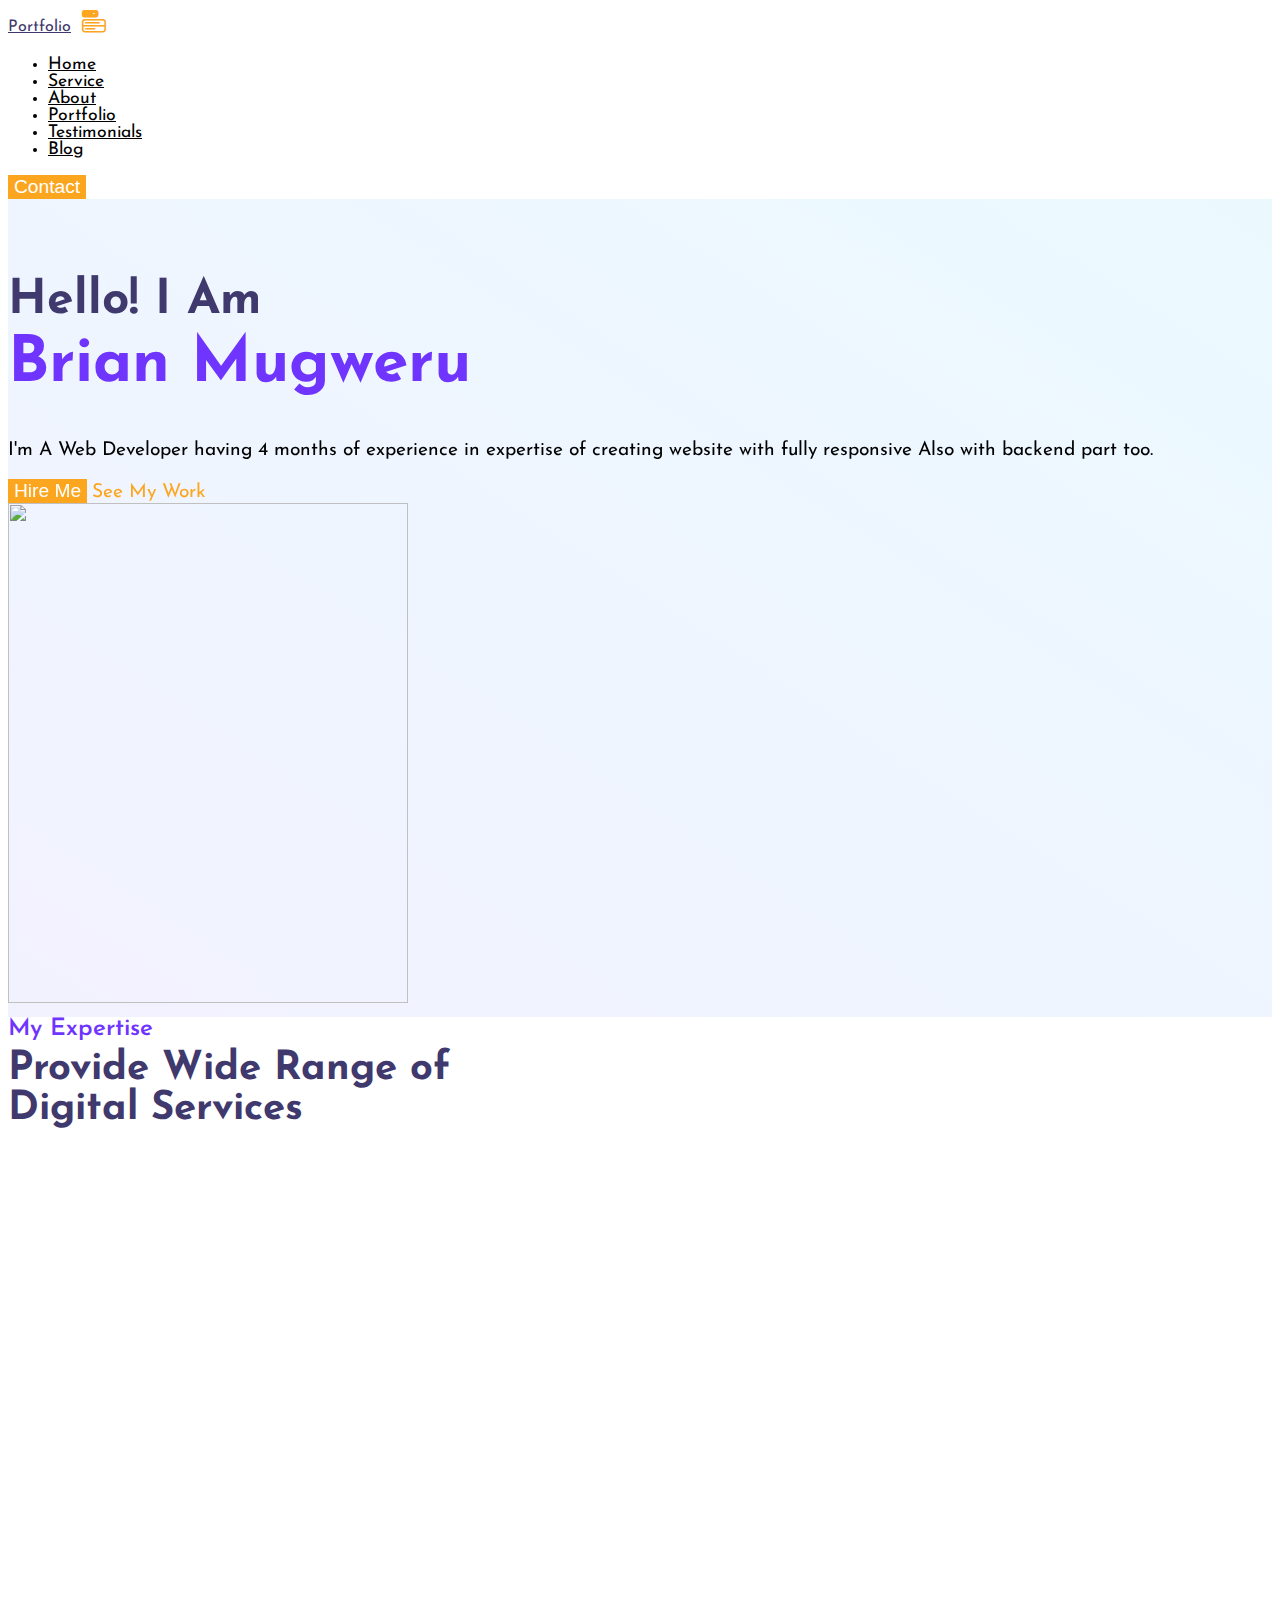
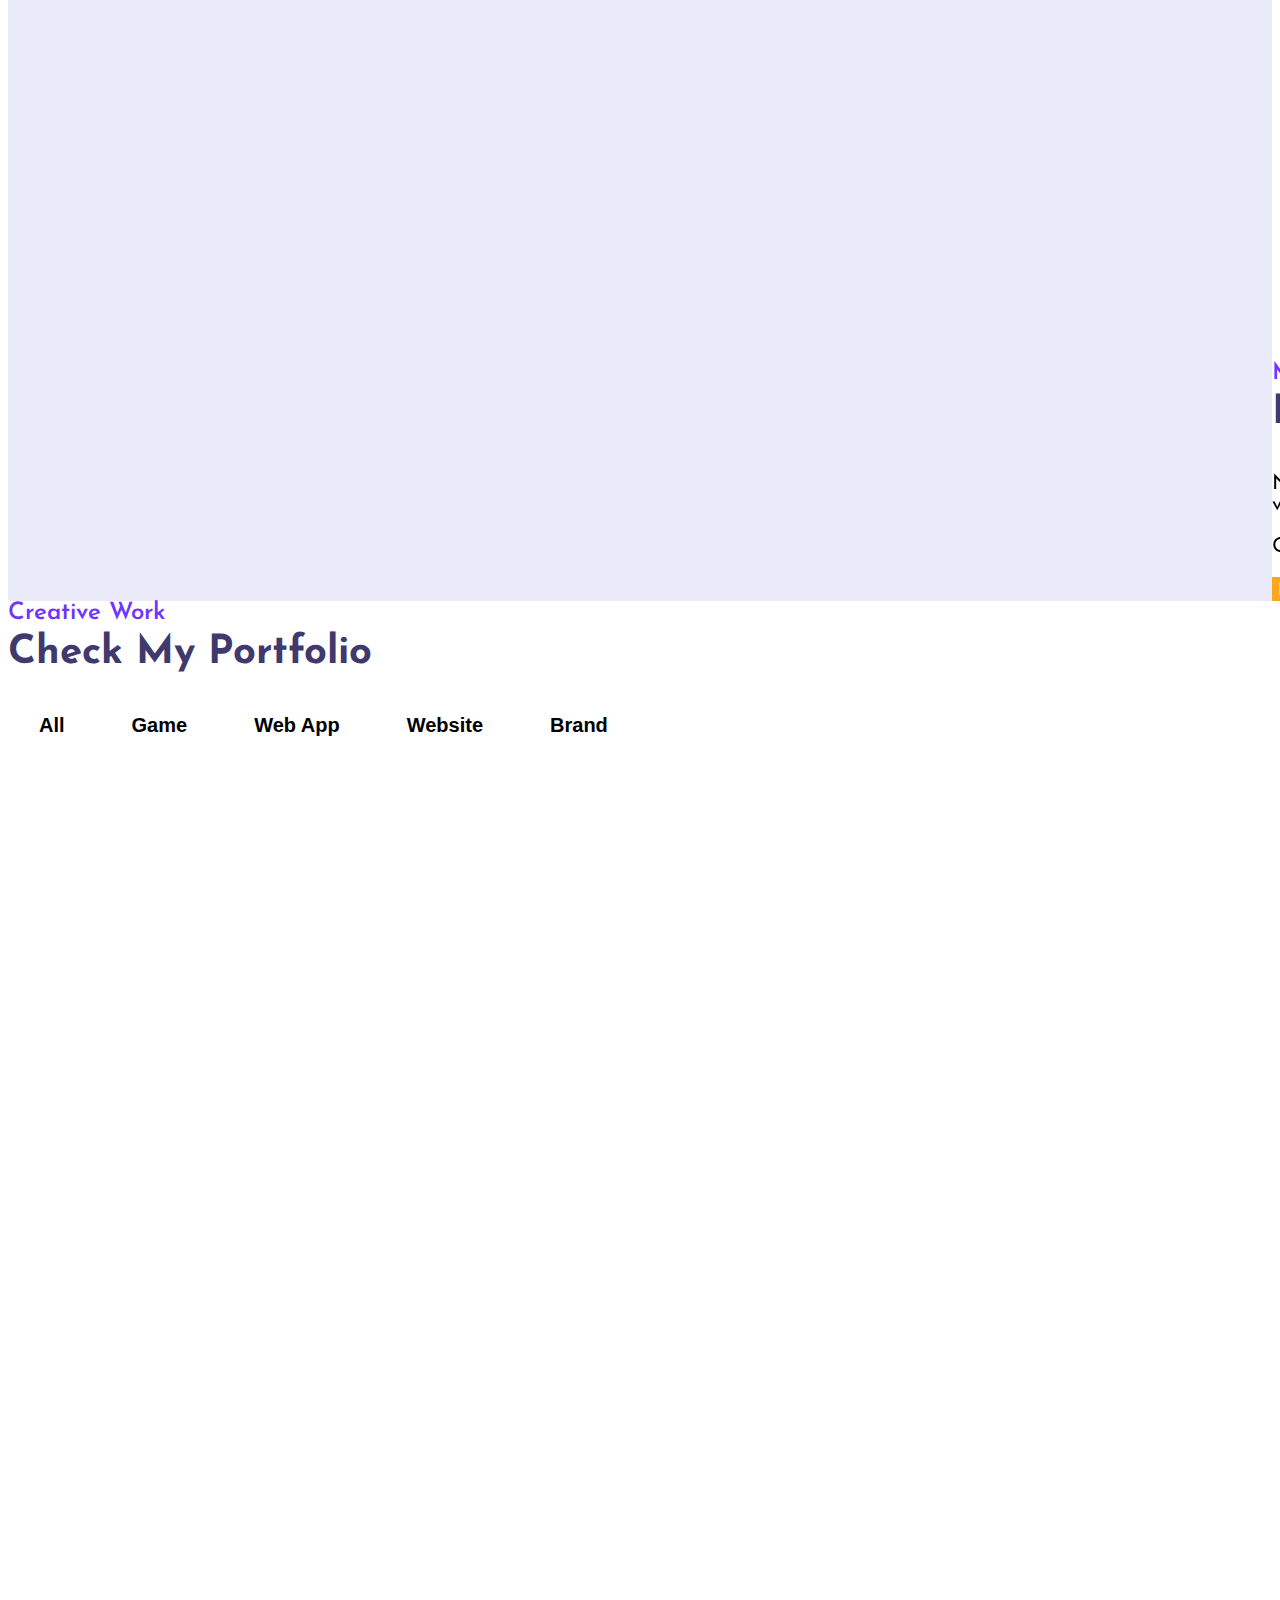
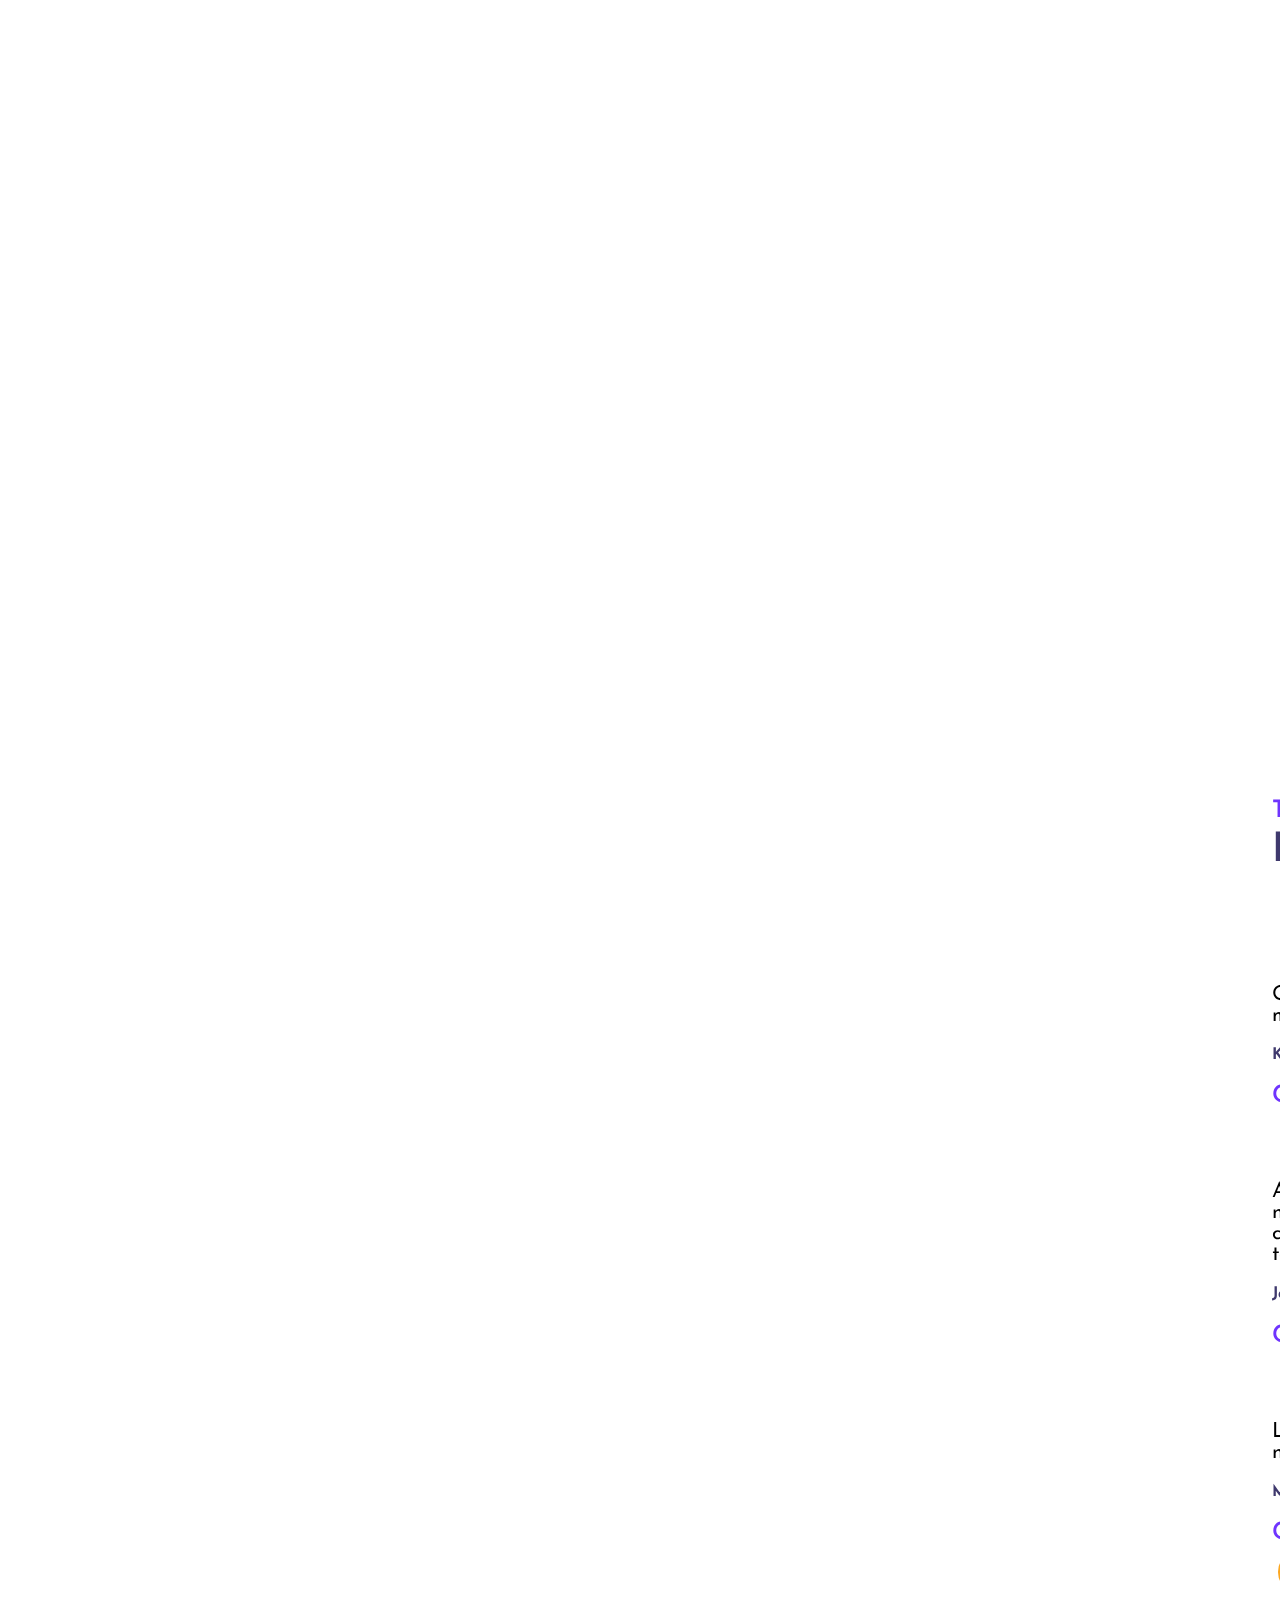
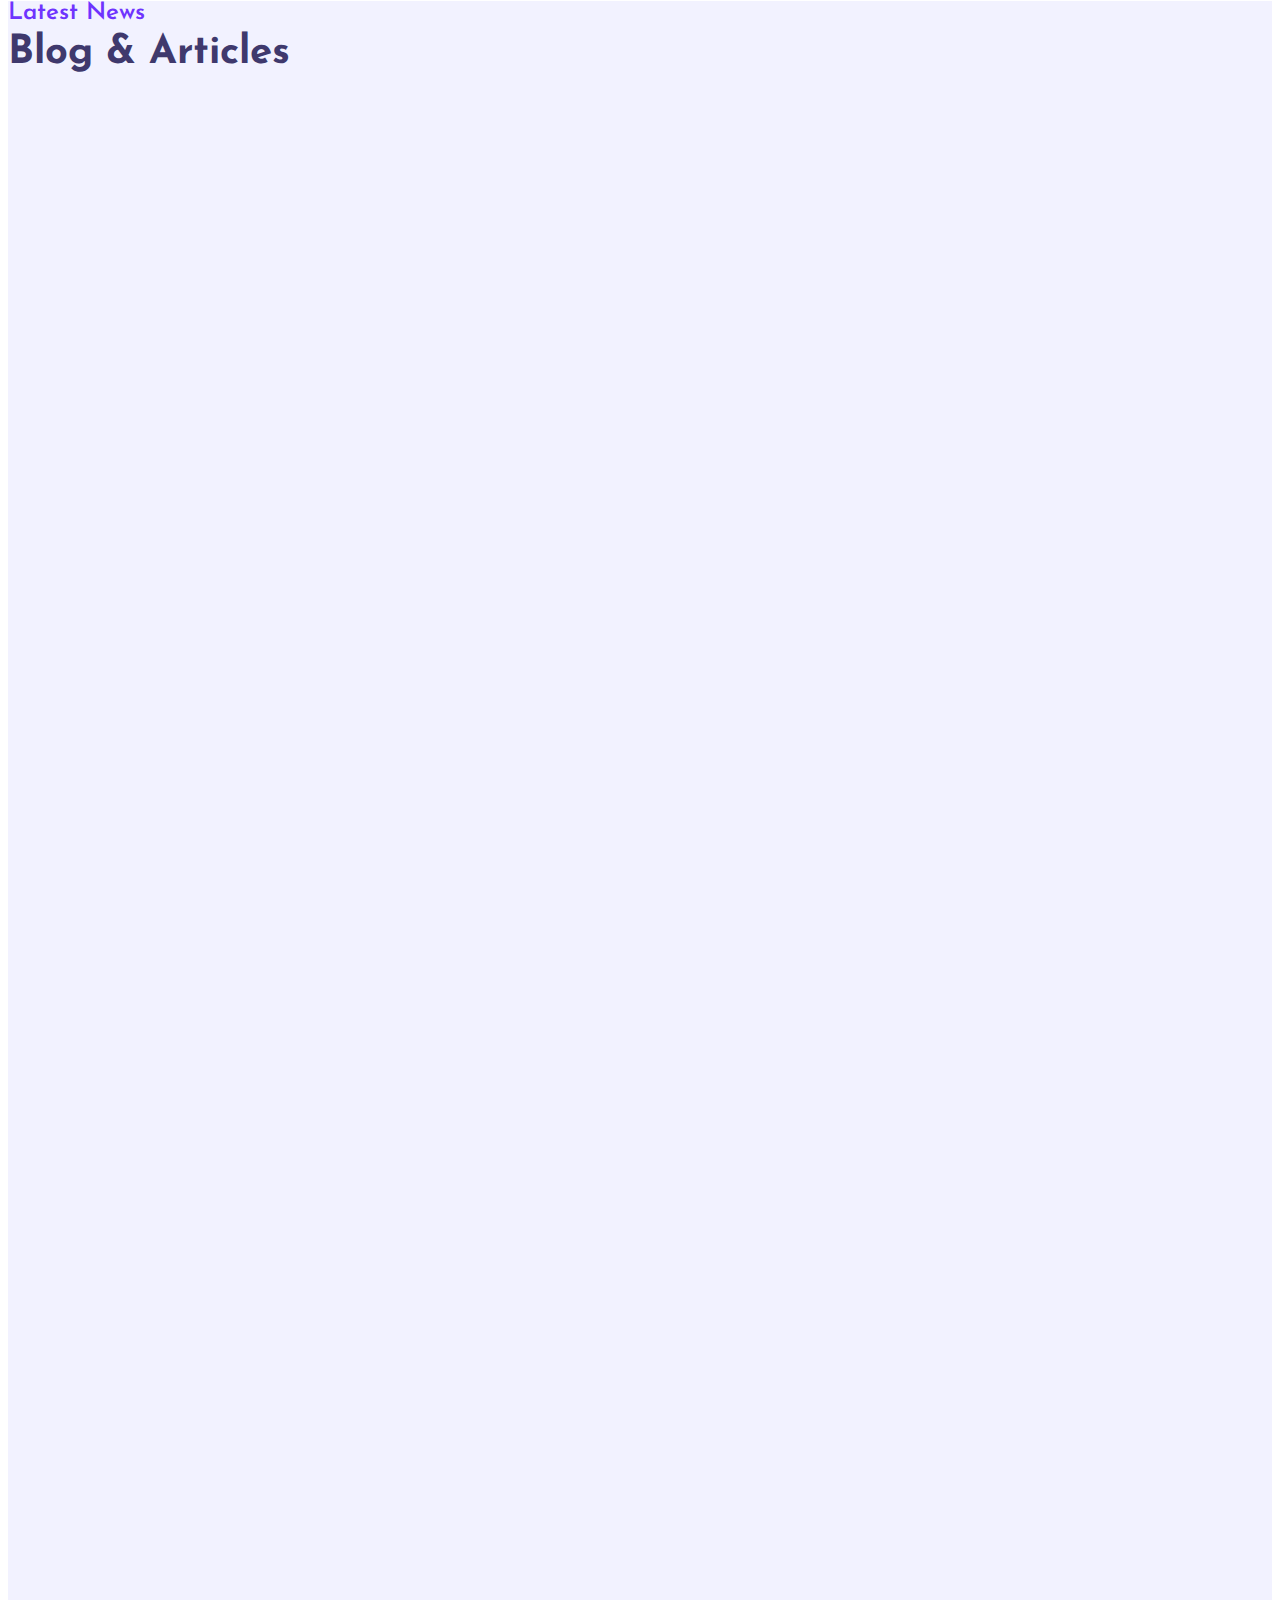
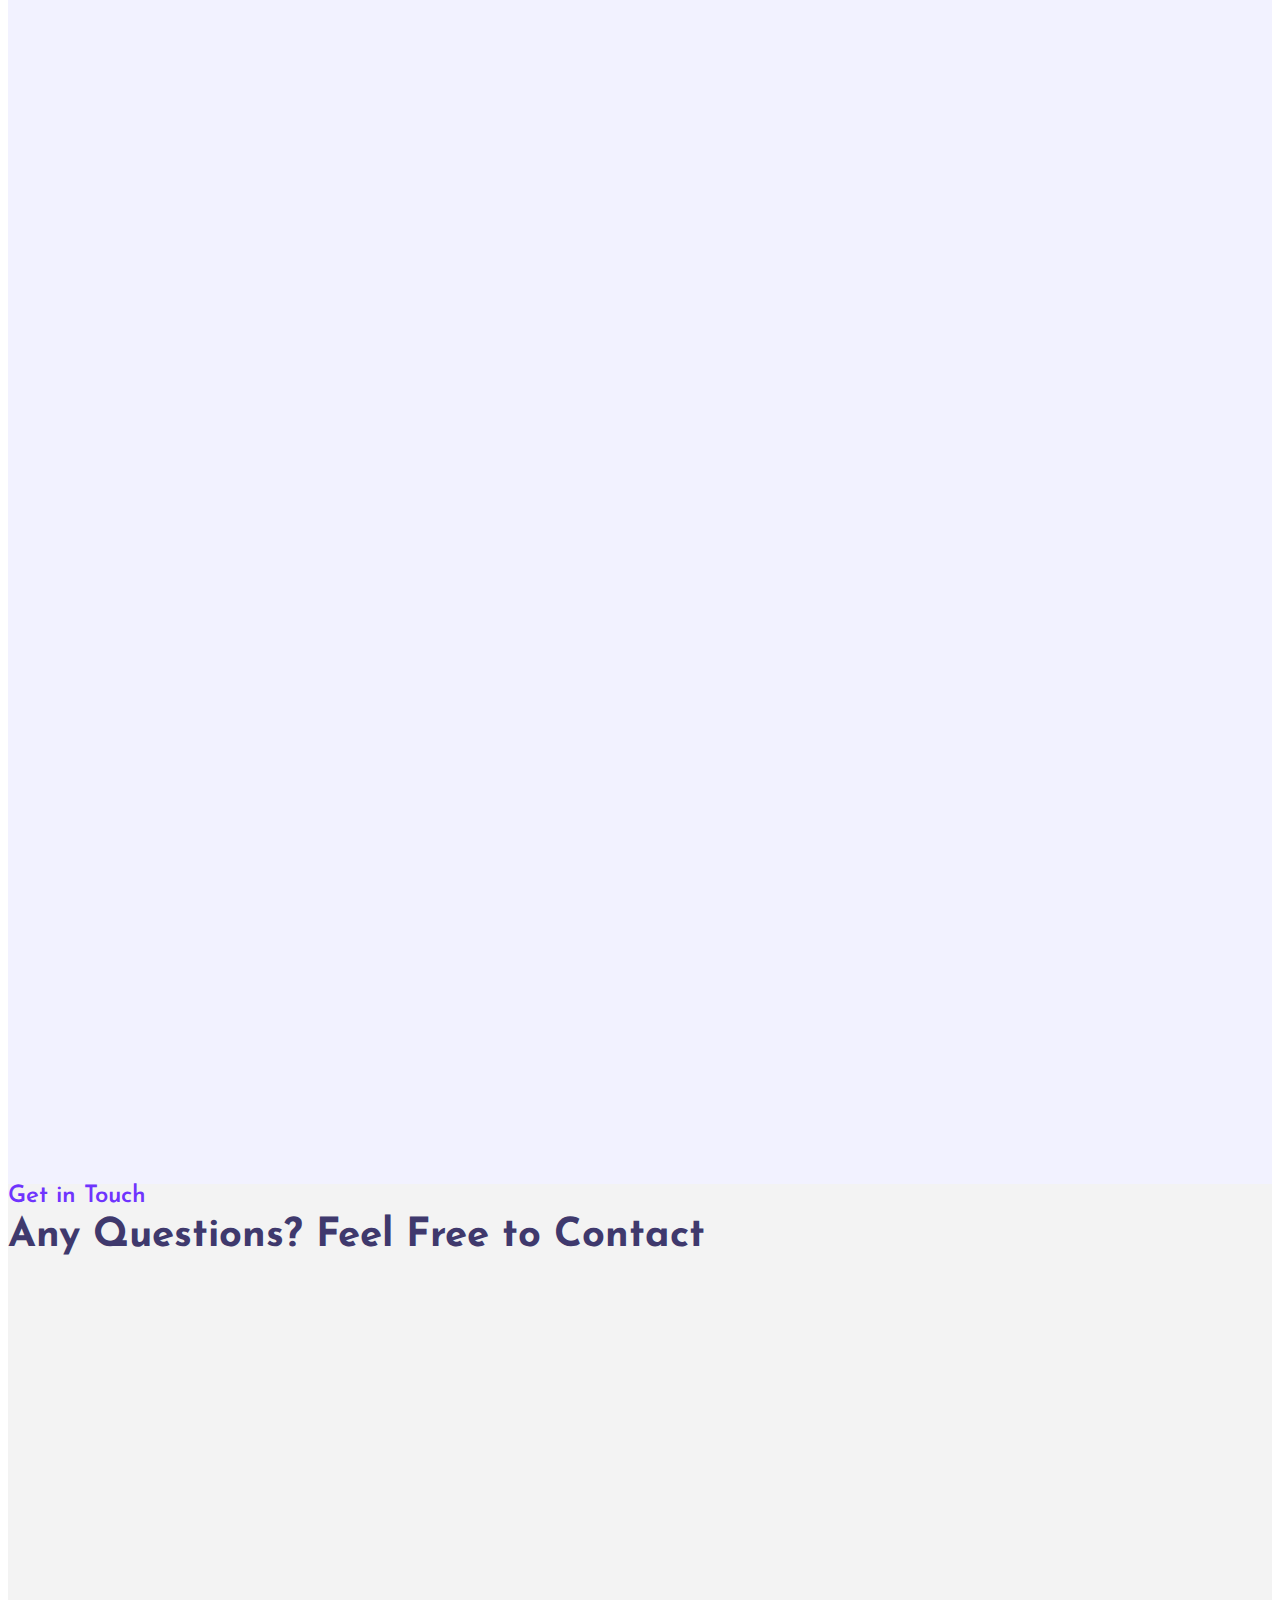
==== index.html @ ebb6d020 "first commit" ====
<!DOCTYPE html>
<html lang="en">
  <head>
    <meta charset="UTF-8" />
    <meta http-equiv="X-UA-Compatible" content="IE=edge" />
    <meta name="viewport" content="width=device-width, initial-scale=1.0" />
    <title>Personal Portfolio - Pawan Kumavat</title>

    <!-- bootstrap css cdn link  -->
    <link
      href="https://cdn.jsdelivr.net/npm/bootstrap@5.2.3/dist/css/bootstrap.min.css"
      rel="stylesheet"
      integrity="sha384-rbsA2VBKQhggwzxH7pPCaAqO46MgnOM80zW1RWuH61DGLwZJEdK2Kadq2F9CUG65"
      crossorigin="anonymous"
    />

    <!-- custom css file -->
    <link rel="stylesheet" href="css/style.css" />

    <!-- google font link -->
    <link rel="preconnect" href="https://fonts.googleapis.com" />
    <link rel="preconnect" href="https://fonts.gstatic.com" crossorigin />
    <link
      href="https://fonts.googleapis.com/css2?family=Josefin+Sans:wght@300;400;500;600;700&display=swap"
      rel="stylesheet"
    />

    <!-- bootstrap icon cdn link  -->
    <link
      rel="stylesheet"
      href="https://cdn.jsdelivr.net/npm/bootstrap-icons@1.10.4/font/bootstrap-icons.css"
    />

    <!-- for adding animation to website we have use AOS library 
    AOS Library css file cdn link -->
    <link rel="stylesheet" href="https://unpkg.com/aos@next/dist/aos.css" />

    <!-- jquery cdn link  -->
    <script src="https://ajax.googleapis.com/ajax/libs/jquery/3.6.4/jquery.min.js"></script>
  </head>
  <body>
    <!-- navbar starts -->
    <nav
      id="navbar-top"
      class="navbar navbar-expand-lg navbar-light bg-white sticky-top"
    >
      <div class="container-fluid px-5">
        <a class="navbar-brand fw-bold fs-2" href="#" style="color: #3f396d"
          >Portfolio</a
        >
        <button
          class="nav-menu d-md-none"
          type="button"
          data-bs-toggle="collapse"
          data-bs-target="#navbarNav"
        >
          <i class="bi bi-menu-button-fill"></i>
        </button>
        <div
          class="collapse navbar-collapse justify-content-center"
          id="navbarNav"
        >
          <ul class="navbar-nav gap-4" style="font-size: 1.1rem">
            <li class="nav-item">
              <a class="nav-link" aria-current="page" href="#">Home</a>
            </li>
            <li class="nav-item">
              <a class="nav-link" href="#service">Service</a>
            </li>
            <li class="nav-item">
              <a class="nav-link" href="#about">About</a>
            </li>
            <li class="nav-item">
              <a class="nav-link" href="#portfolio">Portfolio</a>
            </li>
            <li class="nav-item">
              <a class="nav-link" href="#testimonial">Testimonials</a>
            </li>
            <li class="nav-item">
              <a class="nav-link" href="#blog">Blog</a>
            </li>
          </ul>
        </div>
        <button class="c-btn ms-4 py-2 px-4 rounded-pill d-none d-md-block"><a href="#contact" id="conta">Contact</a></button>
      </div>
    </nav>
    <!-- navbar ends here -->

    <!-- home section starts  -->
    <section class="home pt-5 pb-5" id="home">
      <div class="row justify-content-evenly align-middle">
        <!-- here data-aos is used for adding aos animation  -->
        <div class="col-10 col-md-6 text-center text-md-start" data-aos="slide-right">
          <h2 style="color: #3f396d">
            Hello! I Am <br /><span class="c-orange">Brian Mugweru</span>
          </h2>
          <p class="text-muted">
            I'm A Web Developer having 4 months of experience in expertise of
            creating website with fully responsive Also with backend part too.
          </p>
          <button class="c-btn h-btn mt-3 py-3 px-5 rounded-pill">
            Hire Me
          </button>
          <a href="" class="link ms-4 d-none">See My Work</a>
        </div>
        <div class="col-10 col-md-4 d-none d-md-block">
          <img src="images/my_image.jpg" class="img-fluid" alt="" width="400px" height="500px"/>
        </div>
      </div>
    </section>
    <!-- home section ends here -->

    <!-- expertise section starts -->
    <section class="expertise mt-5" id="service">
      <div class="heading text-center">
        <small>My Expertise</small>
        <h3>
          Provide Wide Range of <br />
          Digital Services
        </h3>
      </div>
      <div class="row justify-content-evenly mt-5">
        <div class="col-10 col-md-4" data-aos="fade-up">
          <div class="service-card">
            <div class="img">
              <img
                src="images/service-icon1.png"
                class="w-25 img-fluid img"
                alt=""
              />
            </div>
            <div class="content mt-3">
              <h4>Web Design</h4>
              <p class="text-muted">
                Dolor repellendus temporibus autem quibusdam officiis debitis
                rerum neces aibus minima veniam.
              </p>
              <a href="" class="link">Read More</a>
            </div>
          </div>
        </div>
        <div class="col-md-4 col-10" data-aos="fade-up">
          <div class="service-card">
            <div class="img">
              <img
                src="images/service-icon2.png"
                class="w-25 img-fluid img"
                alt=""
              />
            </div>
            <div class="content mt-3">
              <h4>Web Development</h4>
              <p class="text-muted">
                Dolor repellendus temporibus autem quibusdam officiis debitis
                rerum neces aibus minima veniam.
              </p>
              <a href="" class="link">Read More</a>
            </div>
          </div>
        </div>
        <div class="col-md-4 col-10" data-aos="fade-up">
          <div class="service-card">
            <div class="img">
              <img
                src="images/service-icon3.png"
                class="w-25 img-fluid img"
                alt=""
              />
            </div>
            <div class="content mt-3">
              <h4>Debugging</h4>
              <p class="text-muted">
                Dolor repellendus temporibus autem quibusdam officiis debitis
                rerum neces aibus minima veniam.
              </p>
              <a href="" class="link">Read More</a>
            </div>
          </div>
        </div>
      </div>
    </section>
    <!-- expertise section ends here -->

    <!-- skill section starts -->
    <section class="skill mt-5 py-5" id="about">
      <div class="row justify-content-evenly">
        <div class="col-10 col-md-5 skill-with-progress" data-aos="slide-right">
          <div class="row justify-content-evenly">
            <div class="col-10 col-md-6">
              <div class="progress-card ms-3 ms-md-0">
                <div class="circular-progress html-css">
                  <span class="progress-value html-progress">0%</span>
                </div>
                <br />
                <span class="text">HTML & CSS</span>
              </div>
            </div>
            <div class="col-10 col-md-6 mt-4 mt-md-0">
              <div class="progress-card ms-3 ms-md-0">
                <div class="circular-progress javascript">
                  <span class="progress-value javascript-progress">0%</span>
                </div>
                <br />
                <span class="text">JavaScript</span>
              </div>
            </div>
          </div>
          <div class="row justify-content-evenly mt-4">
            <div class="col-10 col-md-6">
              <div class="progress-card ms-3 ms-md-0">
                <div class="circular-progress php">
                  <span class="progress-value php-progress">0%</span>
                </div>
                <br />
                <span class="text">PHP</span>
              </div>
            </div>
            <div class="col-10 col-md-6 mt-4 mt-md-0">
              <div class="progress-card ms-3  ms-md-0">
                <div class="circular-progress reactjs">
                  <span class="progress-value reactjs-progress">0%</span>
                </div>
                <br>
                <span class="text">ReactJS</span>
              </div>
            </div>
          </div>
        </div>
        <div class="col-10 col-md-5 skill-detail" data-aos="slide-left">
          <div class="heading mt-5 mt-md-3">
            <small>My Skills</small>
            <h3>Beautiful & Unique Digital Experiences</h3>
            <p class="text-muted">
              Nostrum exercitationem ullam corporis suscipit laborioa nisi ut
              aliquid exrea commodi consequatur magni dolores aos qui ratione
              voluptatem nesciunt.
            </p>
            <p class="text-muted">
              Quia voluptas sit aspernatur aut odit aut fugit, sed ruiano
              consequntar magni dolores.
            </p>
            <button class="c-btn h-btn mt-3 py-3 px-5 rounded-pill">
              <!-- here download attribute is used for adding download functionality to button  -->
              <a
                href="Entry Level Web Developer Resume.pdf"
                download="SampleCV"
                style="text-decoration: none;color: #fff;"
                >Download CV</a
              >
            </button>
          </div>
        </div>
      </div>
    </section>
    <!-- skill section end here -->

    <!-- portfolio section starts here -->
    <section class="portfolio" id="portfolio">
      <div class="heading text-center pt-5">
        <small>Creative Work</small>
        <h3>Check My Portfolio</h3>
      </div>

      <div id="myBtnContainer" class="text-center mt-4">
        <!-- here we will create custom attribute using data- for filtering -->
        <button class="filter-item" data-filter="all">All</button>
        <button class="filter-item" data-filter="game">Game</button>
        <button class="filter-item" data-filter="webapp">Web App</button>
        <button class="filter-item" data-filter="website">Website</button>
        <button class="filter-item" data-filter="brand">Brand</button>
      </div>
      <div class="portfolio-body">
        <div class="row justify-content-evenly px-4">
          <div class="post col-md-4 game all col-10 mt-3 mt-md-0" data-aos="fade-up">
            <div class="card">
              <img src="images/2048game.png" class="card-img-top" alt="..." />
              <div class="card-body text-center">
                <h4 class="card-title">2048 Game</h4>
                <span class="badge bg-secondary badge-pill">HTML&CSS</span>
                <span class="badge bg-secondary badge-pill">JavaScript</span>
                <span class="badge bg-secondary badge-pill mb-2">Game</span
                ><br />
                <a href="#" class="link">Read More</a>
              </div>
            </div>
          </div>
          <div class="post col-md-4 website all col-10 mt-3 mt-md-0" data-aos="fade-up">
            <div class="card">
              <img
                src="images/currency-converter.png"
                class="card-img-top"
                alt="..."
              />
              <div class="card-body text-center">
                <h4 class="card-title">Converter App</h4>
                <span class="badge bg-secondary badge-pill">HTML&CSS</span>
                <span class="badge bg-secondary badge-pill">JavaScript</span>
                <span class="badge bg-secondary badge-pill mb-2">Website</span
                ><br />
                <a href="#" class="read-more-btn link">Read More</a>
              </div>
            </div>
          </div>
          <div class="post col-md-4 webapp all col-10 mt-3 mt-md-0" data-aos="fade-up">
            <div class="card">
              <img src="images/dictionary.png" class="card-img-top" alt="..." />
              <div class="card-body text-center">
                <h4 class="card-title">Dictionary</h4>
                <span class="badge bg-secondary badge-pill">HTML&CSS</span>
                <span class="badge bg-secondary badge-pill">JavaScript</span>
                <span class="badge bg-secondary badge-pill mb-2">WebApp</span
                ><br />
                <a href="#" class="read-more-btn link">Read More</a>
              </div>
            </div>
          </div>
        </div>
        <div class="row justify-content-evenly mt-4 px-4">
          <div class="post col-md-4 game all col-10 mt-3 mt-md-0" data-aos="fade-up">
            <div class="card">
              <img src="images/piceditor.png" class="card-img-top" alt="..." />
              <div class="card-body text-center">
                <h4 class="card-title">PicEditor App</h4>
                <span class="badge bg-secondary badge-pill">HTML&CSS</span>
                <span class="badge bg-secondary badge-pill">JavaScript</span>
                <span class="badge bg-secondary badge-pill mb-2">App</span
                ><br />
                <a href="#" class="read-more-btn link">Read More</a>
              </div>
            </div>
          </div>
          <div class="post col-md-4 website all col-10 mt-3 mt-md-0" data-aos="fade-up">
            <div class="card">
              <img src="images/tictactoe.png" class="card-img-top" alt="..." />
              <div class="card-body text-center">
                <h4 class="card-title">TicTacToe Game</h4>
                <span class="badge bg-secondary badge-pill">HTML&CSS</span>
                <span class="badge bg-secondary badge-pill">JavaScript</span>
                <span class="badge bg-secondary badge-pill mb-2">Game</span
                ><br />
                <a href="#" class="read-more-btn link">Read More</a>
              </div>
            </div>
          </div>
          <div class="post col-md-4 all col-10 mt-3 mt-md-0" data-aos="fade-up">
            <div class="card">
              <img
                src="images/lang-translator.png"
                class="card-img-top"
                alt="..."
              />
              <div class="card-body text-center">
                <h4 class="card-title">Lang Translator</h4>
                <span class="badge bg-secondary badge-pill">HTML&CSS</span>
                <span class="badge bg-secondary badge-pill">JavaScript</span>
                <span class="badge bg-secondary badge-pill mb-2">Web App</span
                ><br />
                <a href="#" class="read-more-btn link">Read More</a>
              </div>
            </div>
          </div>
        </div>
      </div>
    </section>
    <!-- portfolio section ends here -->

    <!-- testimonial section starts  -->
    <section class="testimonial mt-5 pt-5" id="testimonial">
      <div class="row justify-content-evenly">
        <div class="col-md-4 col-10" data-aos="slide-right">
          <img src="images/tastimonials-img.png" class="img-fluid" alt="" />
        </div>
        <div class="col-md-6 col-10 mt-5" data-aos="slide-left">
          <div class="heading">
            <small>Testimonials</small>
            <h3>Happy Clients Feedback</h3>
            <!-- here we will use carousel element from bootstrap -->
            <div
              id="carouselExampleControls"
              class="carousel slide"
              data-bs-ride="carousel"
            >
              <div class="carousel-inner">
                <div class="carousel-item active">
                  <div class="row justify-content-evenly">
                    <div class="col-2 text-center">
                      <i class="bi bi-quote"></i>
                    </div>
                    <div class="col-10">
                      <p class="text-muted">
                        Quisruam est, qui dolorem ipsum quia dolor sit amet,
                        consecteaur aeci velit, sed quia non numquam eius modi
                        tempora incidunt ut lao magnam aliquam quaerat ...
                      </p>
                      <h4>Kevin Andrew</h4>
                      <small class="fs-6 text-muted">CEO of Chips Makers</small>
                    </div>
                  </div>
                </div>
                <div class="carousel-item">
                  <div class="row justify-content-evenly">
                    <div class="col-2 text-center">
                      <i class="bi bi-quote"></i>
                    </div>
                    <div class="col-10">
                      <p class="text-muted">
                        <span>Alias aliquid animi aperiam consequatur, consequuntur cum cumque
                          distinctio dolorem doloremque earum error laboriosam maxime nam
                          necessitatibus odit porro quaerat quos repellendus sed sunt suscipit
                          vitae voluptate voluptatem. Nesciunt, rerum?</span><span>Aut corporis
                        cupiditate debitis deserunt enim et excepturi fugit modi molestiae optio
                        quidem, quis repellat sed, veritatis, voluptate. Nulla perferendis tempore
                        velit? Asperiores cupiditate distinctio perferendis quam quis quo, quod.</span>
                      </p>
                      <h4>Jackson Matthew</h4>
                      <small class="fs-6 text-muted">CEO of Vacado Suppliers</small>
                    </div>
                  </div>
                </div>
                <div class="carousel-item">
                  <div class="row justify-content-evenly">
                    <div class="col-2 text-center">
                      <i class="bi bi-quote"></i>
                    </div>
                    <div class="col-10">
                      <p class="text-muted">
                        <span>Lorem ipsum dolor sit amet, consectetur adipisicing elit.
                          Aperiam at aut commodi consectetur dignissimos ea enim fugiat
                          in modi nam natus odio odit officia quibusdam rem totam voluptate,
                          voluptatem voluptates!</span>
                      </p>
                      <h4>Melvin Takisha</h4>
                      <small class="fs-6 text-muted">CEO of Banana Vile</small>
                    </div>
                  </div>
                </div>
              </div>
              <button
                class="nextprev-btn rounded-pill prev-btn"
                type="button"
                data-bs-target="#carouselExampleControls"
                data-bs-slide="prev"
              >
                <i class="bi bi-arrow-left-circle-fill prev"></i>
                <span class="visually-hidden">Previous</span>
              </button>
              <button
                class="nextprev-btn rounded-pill next-btn"
                type="button"
                data-bs-target="#carouselExampleControls"
                data-bs-slide="next"
              >
                <i class="bi bi-arrow-right-circle-fill next"></i>
                <span class="visually-hidden">Next</span>
              </button>
            </div>
          </div>
        </div>
      </div>
    </section>
    <!-- testimonial ends here -->

    <!-- blog section starts -->
    <section class="blog mt-5 pb-5" id="blog">
      <div class="heading text-center pt-5">
        <small>Latest News</small>
        <h3>Blog & Articles</h3>
      </div>
      <div class="row justify-content-evenly px-4 mt-4" data-aos="fade-up">
        <div class="blogpost col-md-4 col-10 mt-2 mt-md-0 game all">
          <div class="card">
            <img
              src="images/2048game.png"
              class="card-img-top rounded-4"
              alt="..."
            />
            <div class="card-body px-4">
              <small>by Brian Mugweru</small
              ><span class="ms-3">Jan 28,2025</span>
              <h4 class="card-title">
                <a href="">Quis autem vea eum iure reprehenderit</a>
              </h4>
              <p class="text-muted">
                Dolor repellendus temporibus autem quibusdam officiis debitis
                rerum nece aibus minima veniam.
              </p>
              <a href="#" class="read-more-btn link" data-bs-toggle="modal" data-bs-target="#exampleModal1">Read More</a>
            </div>
          </div>
        </div>
        <div class="blogpost col-md-4 col-10 mt-5 mt-md-0 website all">
          <div class="card">
            <img
              src="images/currency-converter.png"
              class="card-img-top rounded-4"
              alt="..."
            />
            <div class="card-body px-4">
              <small>By Brian Mugweru</small
              ><span class="ms-3">Jan 28,2025</span>
              <h4 class="card-title">
                <a href="">Quis autem vea eum iure reprehenderit</a>
              </h4>
              <p class="text-muted">
                Dolor repellendus temporibus autem quibusdam officiis debitis
                rerum nece aibus minima veniam.
              </p>
              <a href="#" class="read-more-btn link" data-bs-toggle="modal" data-bs-target="#exampleModal2">Read More</a>
            </div>
          </div>
        </div>
        <div class="blogpost col-md-4 col-10 mt-5 mt-md-0 webapp all">
          <div class="card">
            <img
              src="images/dictionary.png"
              class="card-img-top rounded-4"
              alt="..."
            />
            <div class="card-body px-4">
              <small>By Brian Mugweru</small
              ><span class="ms-3">Jan 28,2025</span>
              <h4 class="card-title">
                <a href="">Quis autem vea eum iure reprehenderit</a>
              </h4>
              <p class="text-muted">
                Dolor repellendus temporibus autem quibusdam officiis debitis
                rerum nece aibus minima veniam.
              </p>
              <a href="#" class="read-more-btn link" data-bs-toggle="modal" data-bs-target="#exampleModal3">Read More</a>
            </div>
          </div>
        </div>
        <!-- here we will make modals if Read more link is clicked the modal will popup -->
        <div class="modal fade" id="exampleModal1" tabindex="-1" aria-labelledby="exampleModalLabel" aria-hidden="true">
          <div class="modal-dialog">
            <div class="modal-content">
              
                <button type="button" class="btn-c rounded-pill" data-bs-dismiss="modal"><i class="bi bi-x-circle-fill"></i></button>
              
              <div class="modal-body px-4">
                <div class="img">
                  <img src="images/2048game.png" class="img-fluid" alt="">
                </div>
                <div class="content mt-3">
                  <small>By Brian Mugweru</small
                    ><span class="text-muted ms-2">Jan 28,2025</span>
                  <h4 class="card-title mt-3">Quis autem vea eum iure reprehenderit</h4>
                  <div class="social-links mt-4">
                      <button href="" class="rounded-pill dribble">
                        <i class="bi bi-dribbble"></i>
                      </button>
                      <button href="" class="rounded-pill whatsapp">
                        <i class="bi bi-whatsapp"></i>
                      </button>
                      <button href="" class="rounded-pill behance">
                        <i class="bi bi-behance"></i>
                      </button>
                  </div>
                  <p class="text-muted mt-3">Lorem ipsum dolor sit amet, consectetur adipiscing elit. Nullam tempor eros a tellus auctor, nec suscipit nunc dignissim. Ut suscipit gravida augue sed elementum. Sed sed luctus nisl. Donec scelerisque nisi in sodales mattis. Vestibulum suscipit odio ac enim blandit sollicitudin. Aliquam ultrices sem quis urna placerat interdum. Etiam rutrum, quam sagittis tristique mollis, libero arcu scelerisque erat, eget tincidunt eros diam quis nunc.</p>
                </div>
              </div>
              <div class="heading px-2">
                <h3 class="fs-3 ms-3">Leave A Comment</h3>
              </div>
              <div class="contact-form ms-3 mt-3 pb-4 px-2">
                <div class="mb-3">
                  <input
                    type="text"
                    class="form-control"
                    id="exampleFormControlInput1"
                    placeholder="Name"
                  />
                </div>
                <div class="mb-3">
                  <input
                    type="email"
                    class="form-control"
                    id="exampleFormControlInput1"
                    placeholder="E-mail"
                  />
                </div>
                <div class="mb-3">
                  <input
                    type="text"
                    class="form-control"
                    id="exampleFormControlInput1"
                    placeholder="Mobile No."
                  />
                </div>
                <div class="mb-3">
                  <textarea
                    class="form-control"
                    id="exampleFormControlTextarea1"
                    placeholder="Message"
                    rows="5"
                  ></textarea>
                </div>
                <button class="c-btn h-btn mt-3 py-2 px-4 rounded-pill">
                  Submit
                </button>
              </div>
              
            </div>
          </div>
        </div>
        <div class="modal fade" id="exampleModal2" tabindex="-1" aria-labelledby="exampleModalLabel" aria-hidden="true">
          <div class="modal-dialog">
            <div class="modal-content">
              
                <button type="button" class="btn-c rounded-pill" data-bs-dismiss="modal"><i class="bi bi-x-circle-fill"></i></button>
              
              <div class="modal-body px-4">
                <div class="img">
                  <img src="images/currency-converter.png" class="img-fluid" alt="">
                </div>
                <div class="content mt-3">
                  <small>By Brian Mugweru</small
                    ><span class="text-muted ms-2 ms-md-0">Jan 28, 2025</span>
                  <h4 class="card-title mt-3">Quis autem vea eum iure reprehenderit</h4>
                  <div class="social-links mt-4">
                      <button href="" class="rounded-pill dribble">
                        <i class="bi bi-dribbble"></i>
                      </button>
                      <button href="" class="rounded-pill whatsapp">
                        <i class="bi bi-whatsapp"></i>
                      </button>
                      <button href="" class="rounded-pill behance">
                        <i class="bi bi-behance"></i>
                      </button>
                  </div>
                  <p class="text-muted mt-3">Lorem ipsum dolor sit amet, consectetur adipiscing elit. Nullam tempor eros a tellus auctor, nec suscipit nunc dignissim. Ut suscipit gravida augue sed elementum. Sed sed luctus nisl. Donec scelerisque nisi in sodales mattis. Vestibulum suscipit odio ac enim blandit sollicitudin. Aliquam ultrices sem quis urna placerat interdum. Etiam rutrum, quam sagittis tristique mollis, libero arcu scelerisque erat, eget tincidunt eros diam quis nunc.</p>
                </div>
              </div>
              <div class="heading px-2">
                <h3 class="fs-3 ms-3">Leave A Comment</h3>
              </div>
              <div class="contact-form ms-3 mt-3 pb-4 px-2">
                <div class="mb-3">
                  <input
                    type="text"
                    class="form-control"
                    id="exampleFormControlInput1"
                    placeholder="Name"
                  />
                </div>
                <div class="mb-3">
                  <input
                    type="email"
                    class="form-control"
                    id="exampleFormControlInput1"
                    placeholder="E-mail"
                  />
                </div>
                <div class="mb-3">
                  <input
                    type="text"
                    class="form-control"
                    id="exampleFormControlInput1"
                    placeholder="Mobile No."
                  />
                </div>
                <div class="mb-3">
                  <textarea
                    class="form-control"
                    id="exampleFormControlTextarea1"
                    placeholder="Message"
                    rows="5"
                  ></textarea>
                </div>
                <button class="c-btn h-btn mt-3 py-2 px-4 rounded-pill">
                  Submit
                </button>
              </div>
              
            </div>
          </div>
        </div>
        <div class="modal fade" id="exampleModal3" tabindex="-1" aria-labelledby="exampleModalLabel" aria-hidden="true">
          <div class="modal-dialog">
            <div class="modal-content">
              
                <button type="button" class="btn-c rounded-pill" data-bs-dismiss="modal"><i class="bi bi-x-circle-fill"></i></button>
              
              <div class="modal-body px-4">
                <div class="img">
                  <img src="images/dictionary.png" class="img-fluid" alt="">
                </div>
                <div class="content mt-3">
                  <small>By Brian Mugweru</small
                    ><span class="text-muted ms-2 ms-md-0">Jan 28, 2025</span>
                  <h4 class="card-title mt-3">Quis autem vea eum iure reprehenderit</h4>
                  <div class="social-links mt-4">
                      <button href="" class="rounded-pill dribble">
                        <i class="bi bi-dribbble"></i>
                      </button>
                      <button href="" class="rounded-pill whatsapp">
                        <i class="bi bi-whatsapp"></i>
                      </button>
                      <button href="" class="rounded-pill behance">
                        <i class="bi bi-behance"></i>
                      </button>
                  </div>
                  <p class="text-muted mt-3">Lorem ipsum dolor sit amet, consectetur adipiscing elit. Nullam tempor eros a tellus auctor, nec suscipit nunc dignissim. Ut suscipit gravida augue sed elementum. Sed sed luctus nisl. Donec scelerisque nisi in sodales mattis. Vestibulum suscipit odio ac enim blandit sollicitudin. Aliquam ultrices sem quis urna placerat interdum. Etiam rutrum, quam sagittis tristique mollis, libero arcu scelerisque erat, eget tincidunt eros diam quis nunc.</p>
                </div>
              </div>
              <div class="heading px-2">
                <h3 class="fs-3 ms-3">Leave A Comment</h3>
              </div>
              <div class="contact-form ms-3 mt-3 pb-4 px-2">
                <div class="mb-3">
                  <input
                    type="text"
                    class="form-control"
                    id="exampleFormControlInput1"
                    placeholder="Name"
                  />
                </div>
                <div class="mb-3">
                  <input
                    type="email"
                    class="form-control"
                    id="exampleFormControlInput1"
                    placeholder="E-mail"
                  />
                </div>
                <div class="mb-3">
                  <input
                    type="text"
                    class="form-control"
                    id="exampleFormControlInput1"
                    placeholder="Mobile No."
                  />
                </div>
                <div class="mb-3">
                  <textarea
                    class="form-control"
                    id="exampleFormControlTextarea1"
                    placeholder="Message"
                    rows="5"
                  ></textarea>
                </div>
                <button class="c-btn h-btn mt-3 py-2 px-4 rounded-pill">
                  Submit
                </button>
              </div>
              
            </div>
          </div>
        </div>
      </div>
    </section>
    <!-- blog section ends here -->

    <!-- contact section starts -->
    <section class="contact py-5" id="contact">
      <div class="heading text-center">
        <small>Get in Touch</small>
        <h3>Any Questions? Feel Free to Contact</h3>
      </div>
      <div class="row justify-content-evenly mt-5">
        <div class="col-md-5 col-10 contact-details" data-aos="slide-right">
          <div class="row justify-content-evenly">
            <div class="col-1">
              <i class="bi bi-geo-alt-fill"></i>
            </div>
            <div class="col-11">
              <p>121 Meta Kingdom Je'banana, Kenya</p>
            </div>
          </div>
          <div class="row justify-content-evenly">
            <div class="col-1">
              <i class="bi bi-telephone-fill"></i>
            </div>
            <div class="col-11">
              <p>+254 749-895-645</p>
            </div>
          </div>
          <div class="row justify-content-evenly">
            <div class="col-1">
              <i class="bi bi-send-fill"></i>
            </div>
            <div class="col-11">
              <p>br!@n@gmail.com</p>
            </div>
          </div>
          <div class="row justify-content-evenly">
            <div class="col-1">
              <i class="bi bi-globe-americas"></i>
            </div>
            <div class="col-11">
              <p>codingpawan.com</p>
            </div>
          </div>
        </div>
        <div class="col-md-5 col-10 mt-3 mt-md-0" data-aos="slide-left">
          <div class="contact-form">
            <div class="mb-3">
              <input
                type="text"
                class="form-control"
                id="exampleFormControlInput1"
                placeholder="Name"
              />
            </div>
            <div class="mb-3">
              <input
                type="email"
                class="form-control"
                id="exampleFormControlInput1"
                placeholder="E-mail"
              />
            </div>
            <div class="mb-3">
              <input
                type="text"
                class="form-control"
                id="exampleFormControlInput1"
                placeholder="Mobile No."
              />
            </div>
            <div class="mb-3">
              <textarea
                class="form-control"
                id="exampleFormControlTextarea1"
                placeholder="Message"
                rows="5"
              ></textarea>
            </div>
            <button class="c-btn h-btn mt-3 py-3 px-5 rounded-pill">
              Submit
            </button>
          </div>
        </div>
      </div>
    </section>
    <!-- contact section ends here -->

      <!-- now we will make back to top button when user click on it it will be redirected to top page  -->
    <button
      type="button"
      class="btn btn-floating btn-lg rounded-pill"
      id="btn-back-to-top"
    >
      <i class="bi bi-arrow-up"></i>
    </button>

    <!-- footer section starts  -->
    <footer class="text-center text-muted py-4">
      <h3 class="text-white pt-4" data-aos="fade-up">Portfolio</h3>
      <div class="link-group mt-5" data-aos="fade-up">
        <a href="#home">Home</a>
        <div class="vr"></div>
        <a href="#about">About</a>
        <div class="vr"></div>
        <a href="#service">Service</a>
        <div class="vr"></div>
        <a href="#portfolio">Portfolio</a>
        <div class="vr"></div>
        <a href="#blog">Blog</a>
        <div class="vr"></div>
        <a href="#contact">Contact</a>
      </div>
      <div class="social-links mt-5" data-aos="fade-up">
        <button href="" class="rounded-pill dribble">
          <i class="bi bi-dribbble"></i>
        </button>
        <button href="" class="rounded-pill whatsapp">
          <i class="bi bi-whatsapp"></i>
        </button>
        <button href="" class="rounded-pill behance">
          <i class="bi bi-behance"></i>
        </button>
      </div>
      <hr class="text-muted my-4" />

      <p>Copyright 2025 Portfolio | All Rights Reserved.</p>
    </footer>
    <!-- footer section ends here -->

      <!-- bootstrap javascript cdn link  -->
    <script
      src="https://cdn.jsdelivr.net/npm/bootstrap@5.2.3/dist/js/bootstrap.bundle.min.js"
      integrity="sha384-kenU1KFdBIe4zVF0s0G1M5b4hcpxyD9F7jL+jjXkk+Q2h455rYXK/7HAuoJl+0I4"
      crossorigin="anonymous"
    ></script>

    <!-- AOS library javascript link  -->
    <script src="https://unpkg.com/aos@next/dist/aos.js"></script>
    <script>
      // initializing AOS library
      AOS.init({
        duration: 1000,
        offset: 50,
      });
    </script>
    <!-- custom js file linking -->
    <script src="js/script.js"></script>
    
  </body>
</html>
---- css/style.css ----
/* appling google font over the website  */
body{
    font-family: 'Josefin Sans', sans-serif;
    font-weight: 400;
}
/* styling menu icon */
.nav-menu{
    border: none;
    background-color: #fff;
    font-size: 1.5rem;
    color: #fca61f;
}
/* styling navbar links  */
.navbar-nav a{
    color: black;
    position: relative;
}
.navbar-nav a:hover{
    color: #fca61f;
}
.navbar-nav a:after {    
    background: none repeat scroll 0 0 transparent;
    bottom: 0;
    content: "";
    display: block;
    height: 2px;
    left: 50%;
    top: 35px;
    position: absolute;
    background: #fca61f;
    transition: width 0.3s ease 0s, left 0.3s ease 0s;
    width: 0;
  }
.navbar-nav a:hover:after { 
    width: 100%; 
    left: 0; 
  }
  /* styling contact btn  */
.c-btn{
    border: none;
    background: #fca61f;
    color: #fff;
    font-size: 1.2rem;
}
#conta {
    text-decoration: none;
    color: white;
}
#conta:hover {
    text-decoration: none;
    color: white;
}
/* styling home section starts */
.home{
    background: linear-gradient(33deg, rgba(242,242,255,1) 0%, rgba(235,249,255,1) 100%);
    padding: 30px 0px 10px 0px;
}
.home h2{
    font-size: 3rem;
    line-height: 4rem;
}
.c-orange{
    color: #6f34fe;
    font-weight: 700;
    font-size: 4rem;
}
.home p{
    width: fit-content;
    margin-top: 1rem;
    font-size: 1.2rem;
}
.h-btn:hover{
    background: #6f34fe;
    color: #fff;
    transform: translateY(-20px);
    transition-duration: 1s;
}
.link{
    text-decoration: none;
    font-size: 1.2rem;
    color: #fca61f;
    position: relative;
}
.link::after{
    content: '';
    position: absolute;
    width: 100%;
    transform: scaleX(0);
    height: 2px;
    bottom: 0;
    left: 0;
    top: 20px;
    background-color: #6f34fe;
    transform-origin: bottom right;
    transition: transform 0.25s ease-out;
}
.link:hover{
    color: #6f34fe;
}
.link:hover::after{
    transform: scaleX(1);
    transform-origin: bottom left;
}
/* adding animation to home section image  */
.home img{
    animation: floatimg 4s ease-in-out infinite;
}

@keyframes floatimg {
    0%{
        transform: translateX(0);
    }
    50%{
        transform: translateX(-24px);
    }
    100%{
        transform: translateX(0);
    }
}

/* expertise section starts */
.heading small{
    color: #6f34fe;
    font-size: 1.5rem;
    font-weight: 600;
}
.heading h3{
    margin-top: 0.5rem;
    color: #3f396d;
    font-size: 2.5rem;
    font-weight: 700;
}
.expertise h4{
    color: #3f396d;
    font-weight: 700;
}
.expertise a{
    text-decoration: none;
    color: #fca61f;
}
.expertise a:hover{
    color: #6f34fe;
}
.expertise .service-card{
    text-align: center;
    padding: 15px 15px;
    border-radius: 0.7rem;
}

/* skill section starts */
.skill{
    background-color: rgb(234, 234, 249);
}
.progress-card{
    padding: 12% 10% 10% 15%;
    background-color: #fff;
    text-align: center;
    border-radius: 10%;
}
.progress-card:hover{
    transform: scale(1.1,1.1);
    transition-duration: 0.6s;
}
.circular-progress{
    position: relative;
    height: 130px;
    width: 130px;
    border-radius: 50%;
    background: conic-gradient(#7d2ae8 3.6deg, #ededed 0deg);
    display: flex;
    align-items: center;
    justify-content: center;
}
.circular-progress::before{
    content: "";
    position: absolute;
    height: 120px;
    width: 120px;
    border-radius: 50%;
    background-color: #fff;
}
.progress-value{
    position: relative;
    font-size: 1.5rem;
    font-weight: 600;
}
.html-progress{
    color: #fca61f;
}
.javascript-progress{
    color: #6f34fe;
}
.php-progress{
    color: #20c997;
}
.reactjs-progress{
    color: #3f396d;
}
.text{
    font-size: 1.2rem;
    font-weight: 500;
}
.heading p{
    font-size: 1.3rem;
}

/* portfolio section starts */
#myBtnContainer{
    margin-bottom: 45px;
}
#myBtnContainer button{
  border: none;
  color: black;
  background: transparent;
  font-size: 20px;
  font-weight: 600;
  cursor: pointer;   
  display: inline-block;
  margin: 0 25px;
}
#myBtnContainer button:hover{
    color: #fca61f;
}

#myBtnContainer button:focus{
    outline: none;
}
.post .content h4{
    font-size: 1rem;
    font-weight: 700;
}
.post .card{
    border: none;
}

/* testimonial section starts */
.testimonial img:hover{
    transform: scale(1.2,1.2);
    transition-duration: 1s;
}
.testimonial h4{
    color: #3f396d;
}
.testimonial i{
    font-size: 2.9rem;
    color: #fca61f;
    
}
.testimonial .nextprev-btn{
    border: none;
    background-color: #fff;
}
.prev:hover,.prev-btn:hover{
    color:#6f34fe;
    transform: translateX(-10px);
    transition-duration: 1s;
}
.next:hover,.next-btn:hover{
    color:#6f34fe;
    transform: translateX(10px);
    transition-duration: 1s;
}

/* blog section starts */
.blog{
    background-color: #f2f2ff;
}
.blog .blogpost .card{
    border: none;
    border-radius: 5%;
}
.nav-bg{
    background-color: #fff;
}

.blog .blogpost small{
    color: #6f34fe;
    font-size: 1.1rem;
}
.blog .blogpost h4,.blogpost a{
    color: #3f396d;
    font-weight: 700;
    margin-top: 1rem;
    text-decoration: none;
}
.blogpost a:hover{
    color: #fca61f;
}
.blog .blogpost .read-more-btn{
    text-decoration: none;
    color: #fca61f;
    font-size: 1.1rem;
}
.blog .blogpost .read-more-btn:hover{
    color: #6f34fe;
}
/* styling modal group  */
.btn-c{
    margin-left: 94%;
    background-color: transparent;
    border: none;
    color: #fff;
    font-size: 2rem;
    margin-top: -3%;
}
.btn-c i{
    color: #fca61f;
}
.modal-body .content span{
    font-size: 1rem;
}
.modal-body .content small{
    font-size: 1rem;
    color: #6f34fe;
}
/* contact section starts */
.contact{
    background-color: #f3f3f3;
}
.contact-details i{
    font-size: 1.5rem;
    color: #fca61f;
}
.contact-details p{
    font-size: 1.2rem;
    margin-left: 1rem;
}
.contact-form .form-control:focus{
    box-shadow: none;
    border: 1px solid #fca61f;
}
.contact-form .form-control{
    padding: 10px 10px;
    width: 80%;
}

/* footer section starts */
footer{
    background-color: #211e39;
}

footer .link-group a{
    margin-left: 10px;
    margin-right: 10px;
    text-decoration: none;
    color: #6c757d;
    font-size: 1.1rem;
    margin-top: 1rem;
}
footer .link-group a:hover{
    color: #fca61f;
}
.social-links button{
    border: none;
    margin-right: 1rem;
    font-size: 1.2rem;
    background-color: #fff;
    padding: 14px 15px 10px 15px;
}
.social-links .dribble{
    color: #f33a7e;
}
.social-links button:hover{
    color: #fff;
    transform: translateY(-20px);
    transition-duration: 1s;
}
.social-links .dribble:hover{
    background-color: #f33a7e;
}
.social-links .whatsapp{
    color: #25D366;
}
.social-links .whatsapp:hover{
    background-color: #25D366;
}
.social-links .behance{
    color: #255afc;
}
.social-links .behance:hover{
    background-color: #255afc;
}

/* styling back to top button */
#btn-back-to-top {
    position: fixed;
    bottom: 40px;
    right: 40px;
    display: none;
    font-size: 1.4rem;
    background-color: #fca61f;
    color: #fff;
    animation: pulse 3s infinite;
}
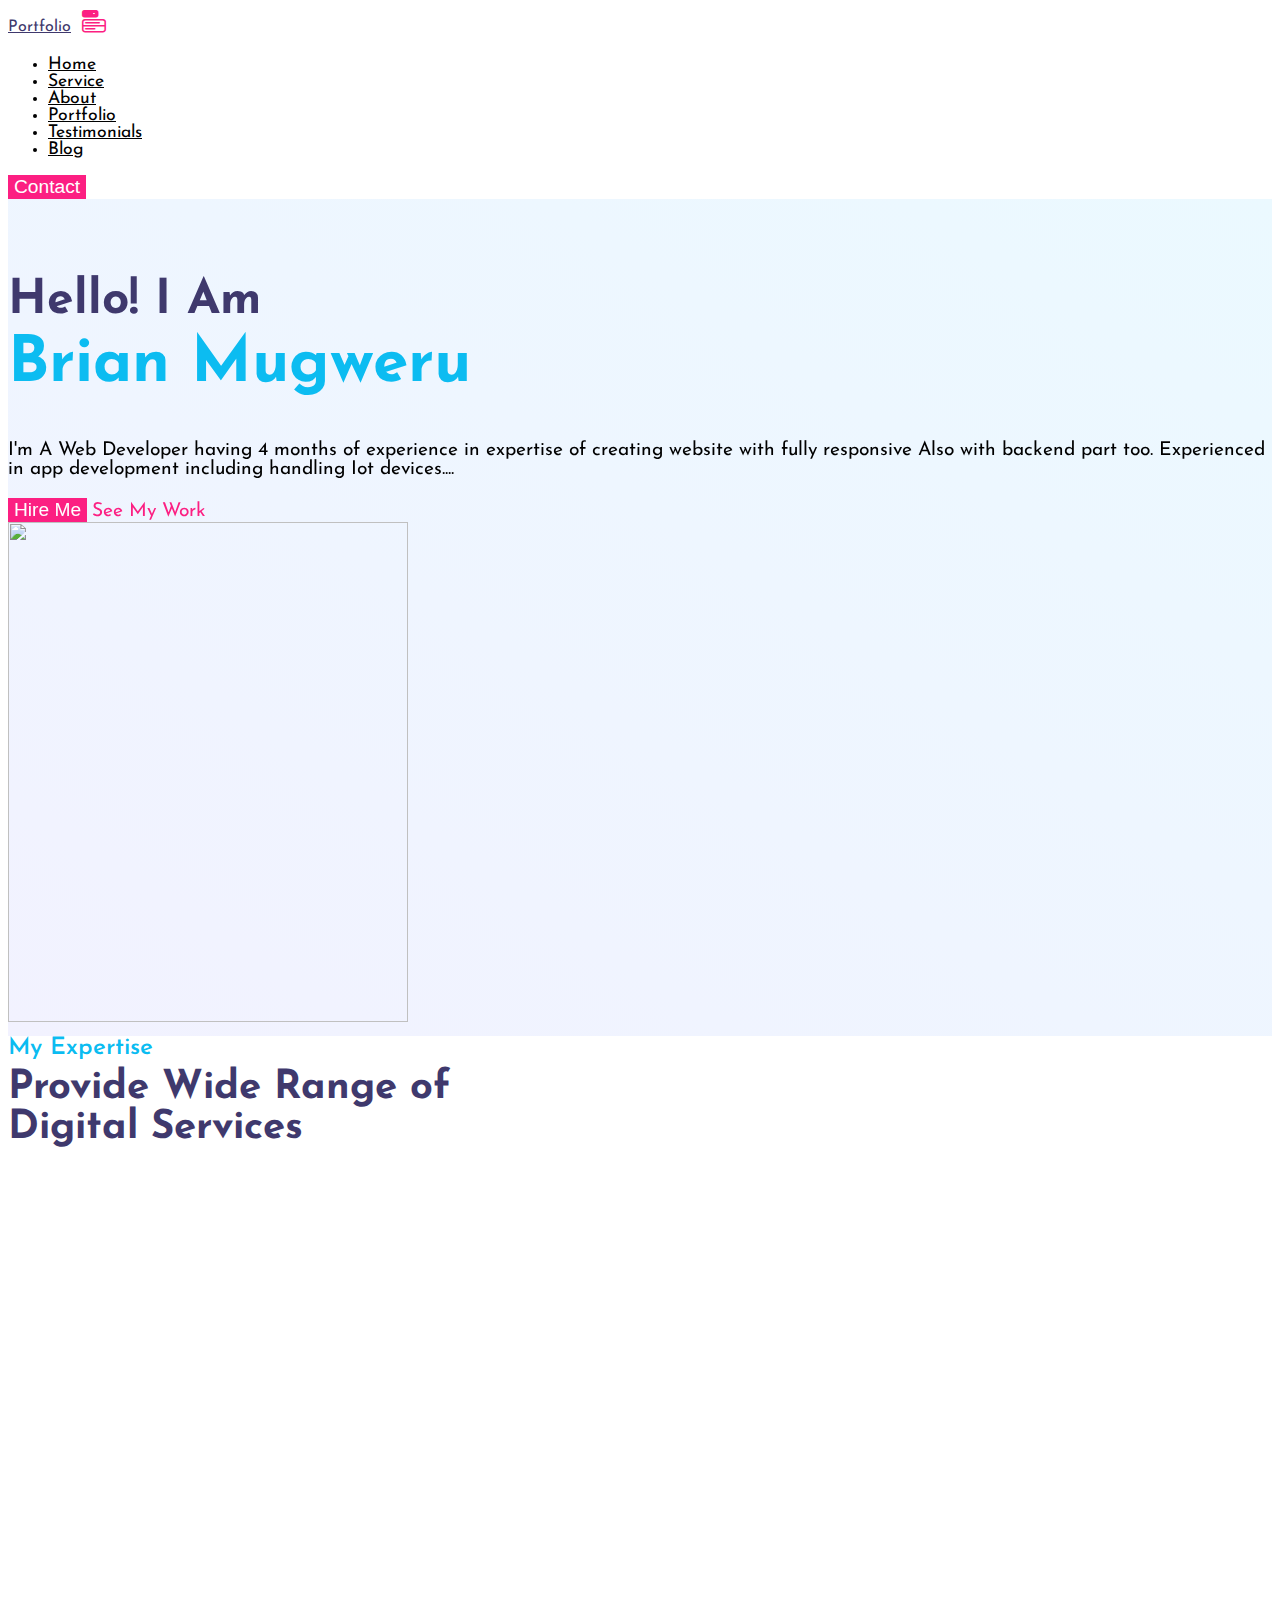
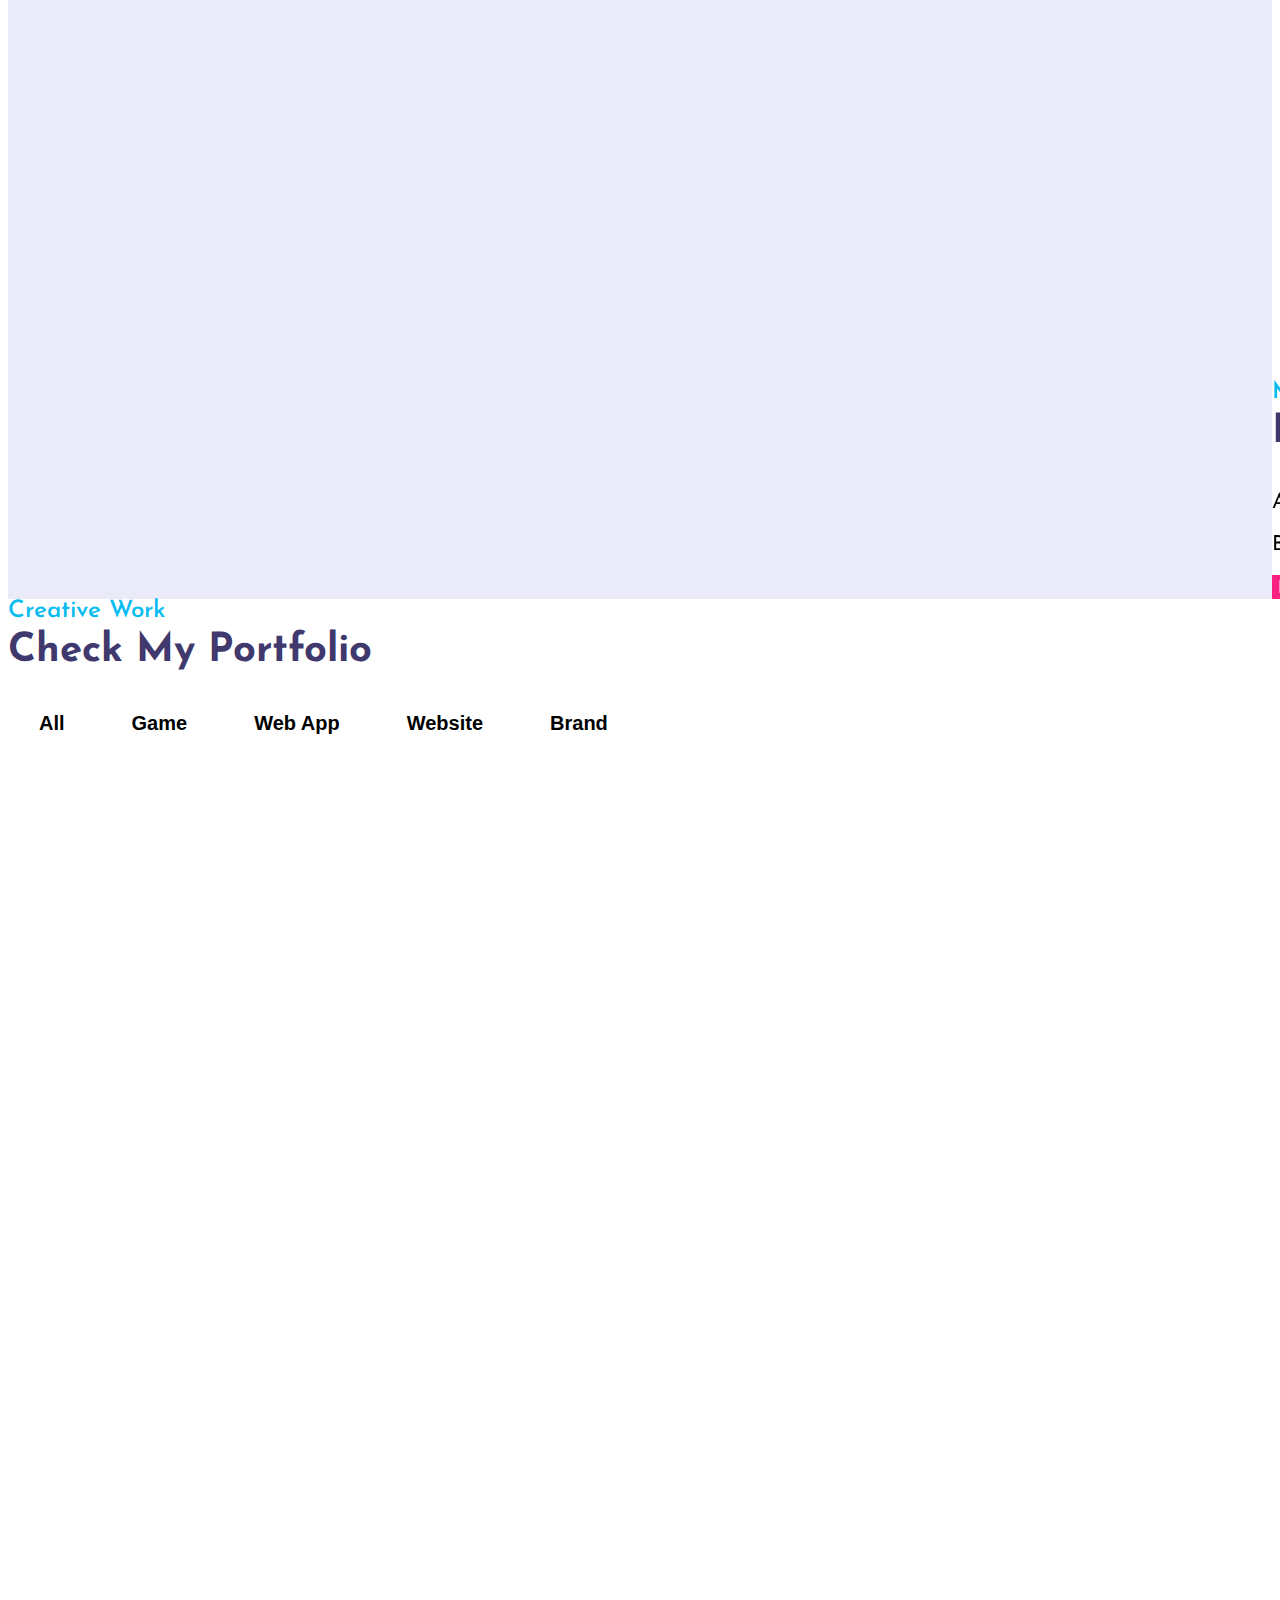
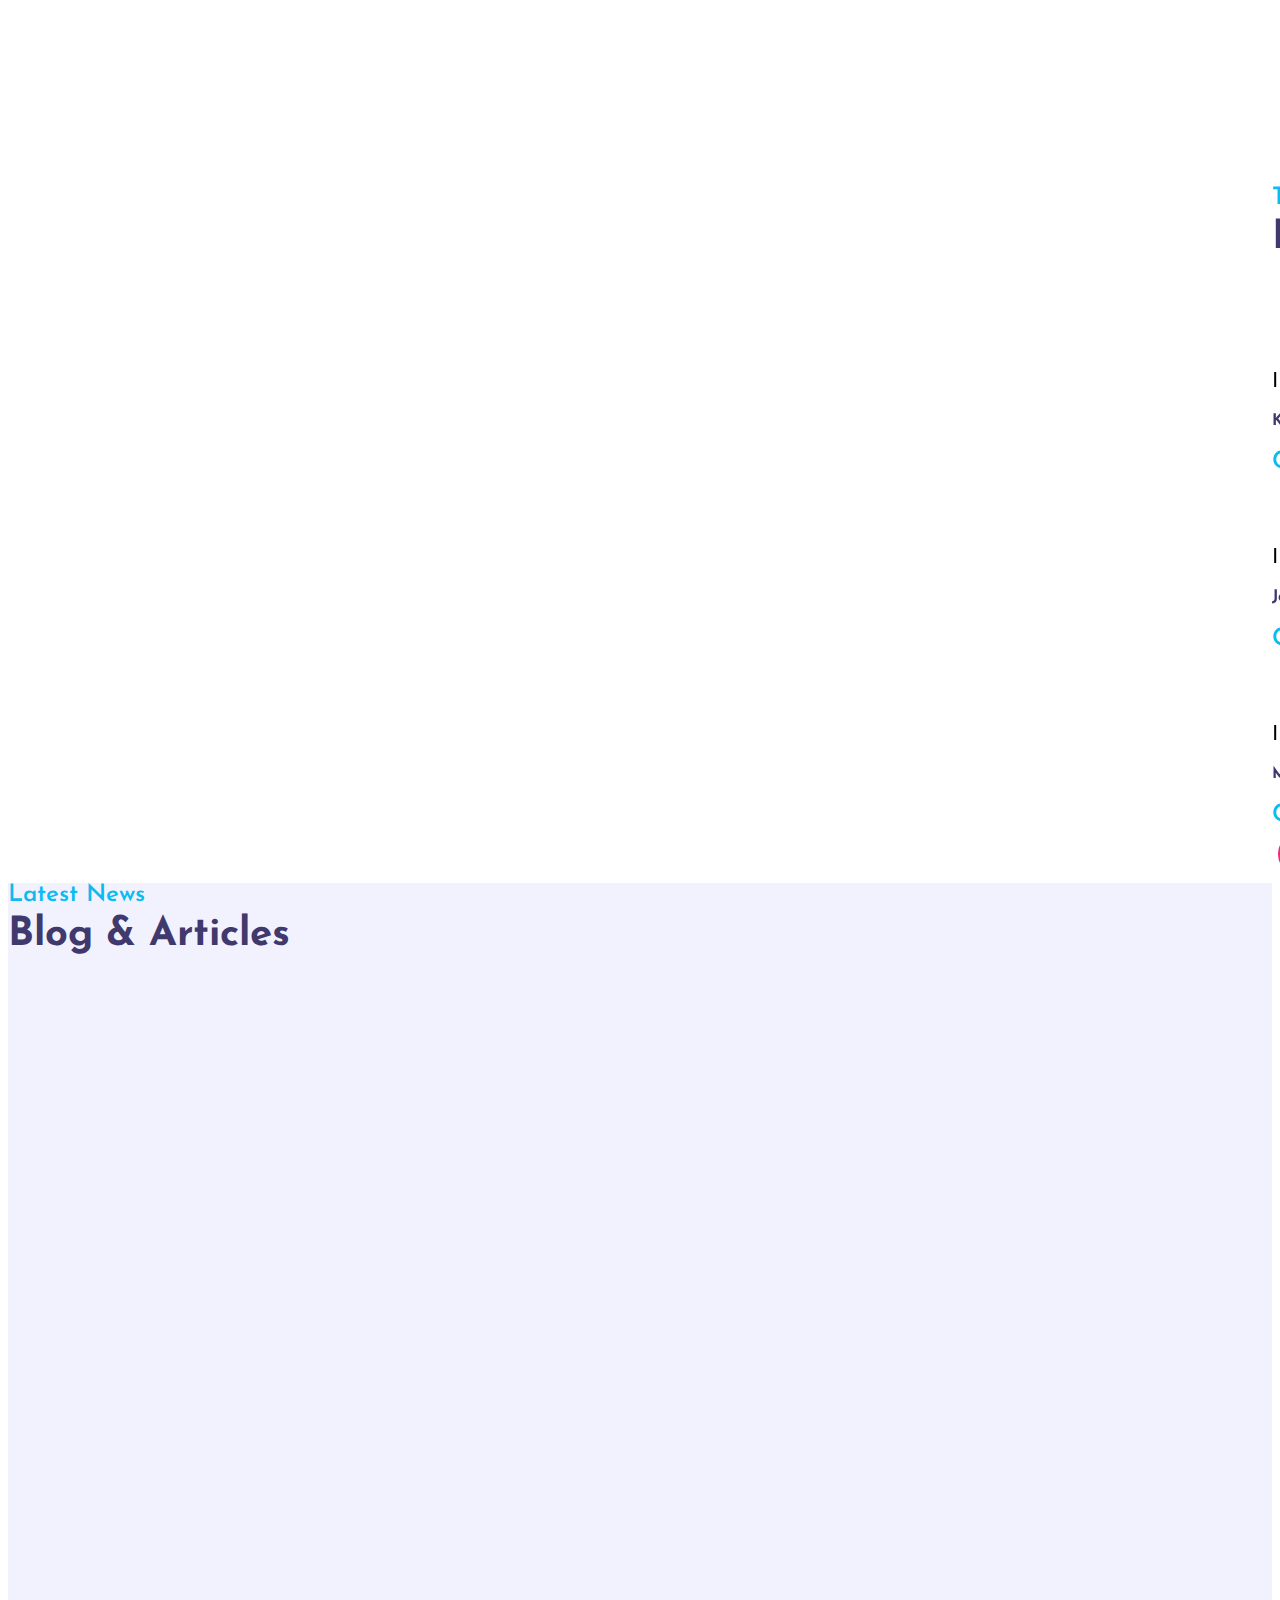
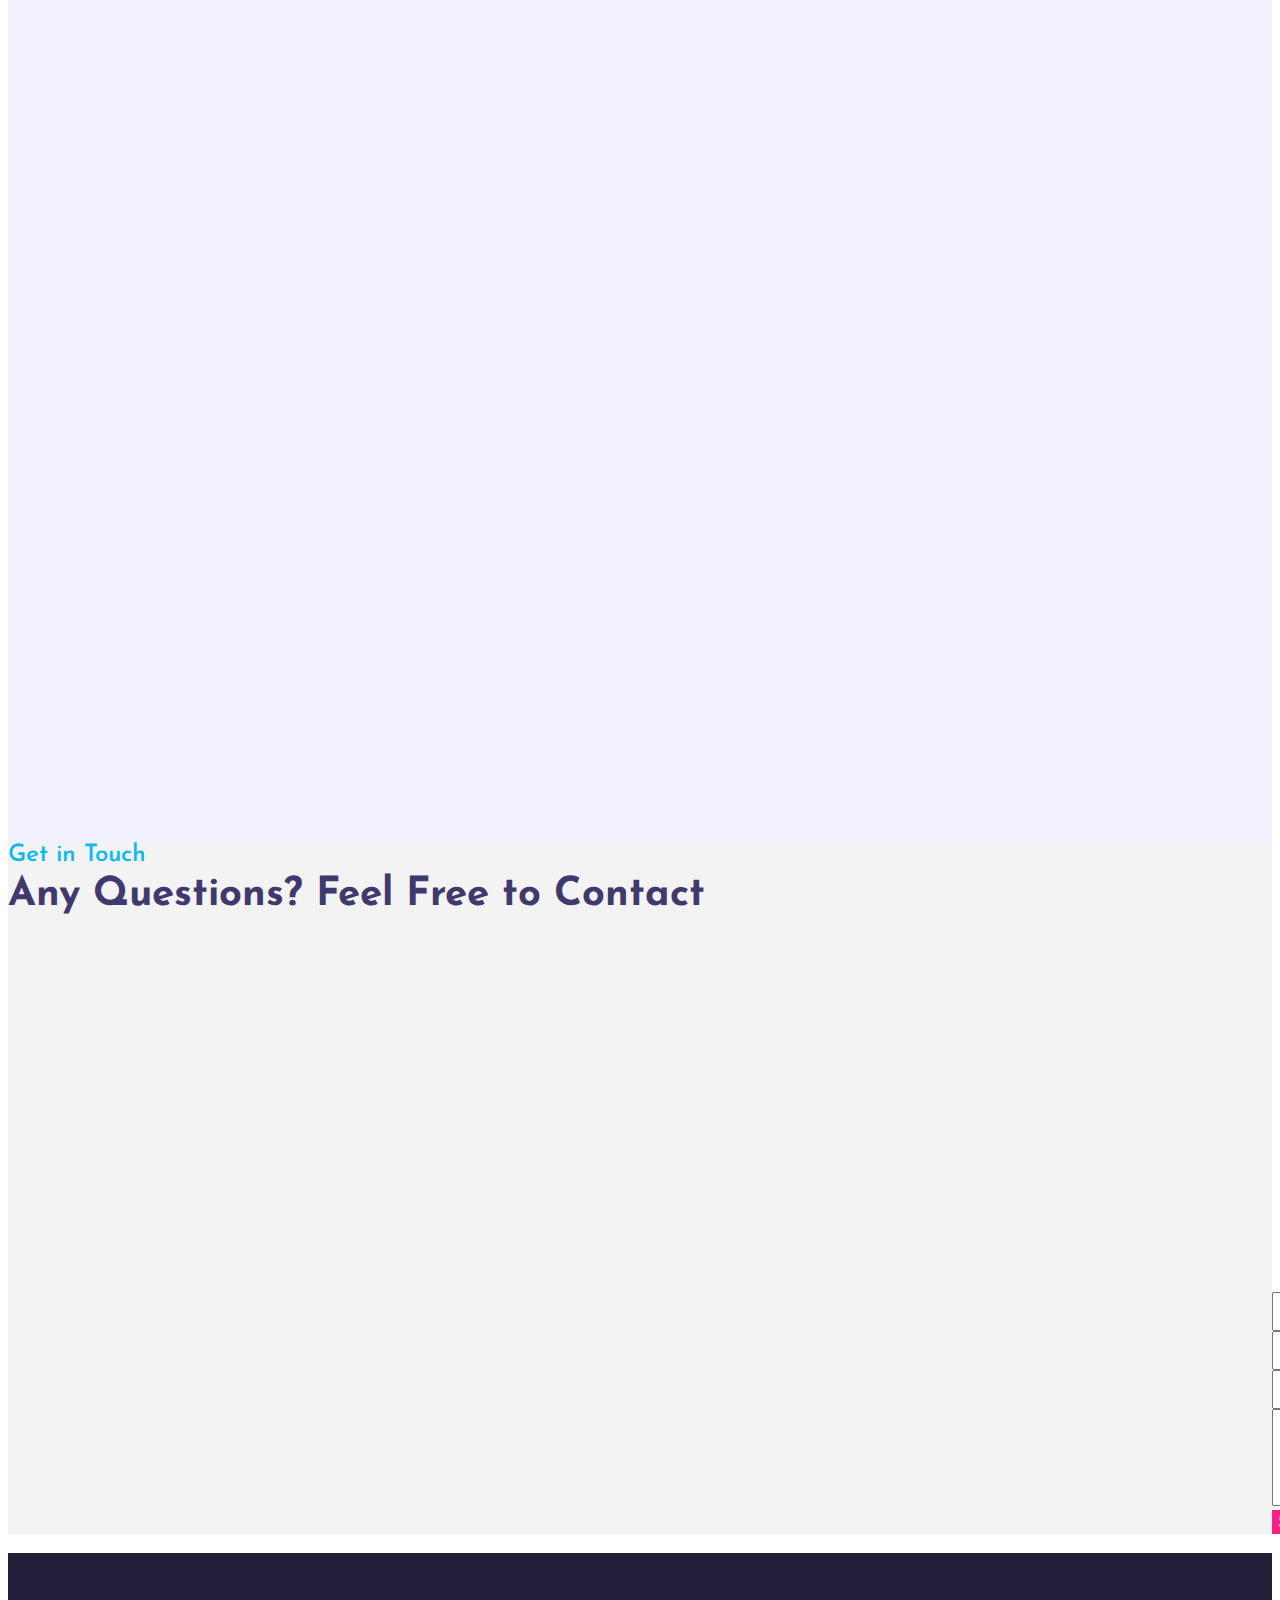
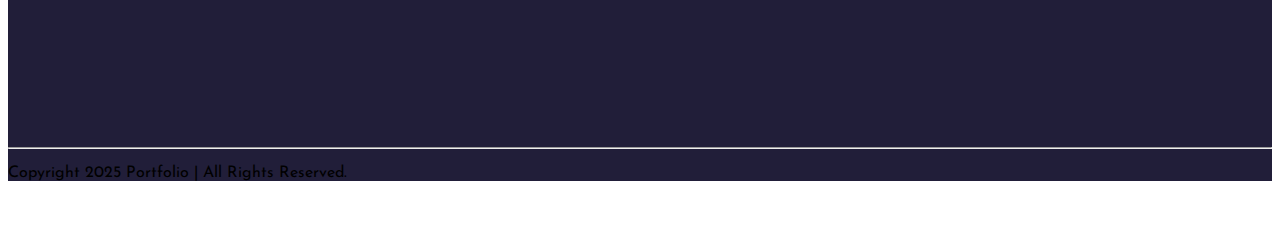
==== commit e48276e7: "another commit" ====
--- a/index.html
+++ b/index.html
@@ -97,6 +97,7 @@
           <p class="text-muted">
             I'm A Web Developer having 4 months of experience in expertise of
             creating website with fully responsive Also with backend part too.
+            Experienced in app development including handling Iot devices....
           </p>
           <button class="c-btn h-btn mt-3 py-3 px-5 rounded-pill">
             Hire Me
@@ -132,8 +133,7 @@
             <div class="content mt-3">
               <h4>Web Design</h4>
               <p class="text-muted">
-                Dolor repellendus temporibus autem quibusdam officiis debitis
-                rerum neces aibus minima veniam.
+                Suit for handling web desing both front end and backend.
               </p>
               <a href="" class="link">Read More</a>
             </div>
@@ -149,10 +149,9 @@
               />
             </div>
             <div class="content mt-3">
-              <h4>Web Development</h4>
+              <h4>Mobile App Development</h4>
               <p class="text-muted">
-                Dolor repellendus temporibus autem quibusdam officiis debitis
-                rerum neces aibus minima veniam.
+                I create mobile apps to suit user's requirements.
               </p>
               <a href="" class="link">Read More</a>
             </div>
@@ -170,8 +169,8 @@
             <div class="content mt-3">
               <h4>Debugging</h4>
               <p class="text-muted">
-                Dolor repellendus temporibus autem quibusdam officiis debitis
-                rerum neces aibus minima veniam.
+                Making sure user is not met with any bugs which ruin
+                their experience.
               </p>
               <a href="" class="link">Read More</a>
             </div>
@@ -212,7 +211,7 @@
                   <span class="progress-value php-progress">0%</span>
                 </div>
                 <br />
-                <span class="text">PHP</span>
+                <span class="text">Kotlin</span>
               </div>
             </div>
             <div class="col-10 col-md-6 mt-4 mt-md-0">
@@ -229,15 +228,15 @@
         <div class="col-10 col-md-5 skill-detail" data-aos="slide-left">
           <div class="heading mt-5 mt-md-3">
             <small>My Skills</small>
-            <h3>Beautiful & Unique Digital Experiences</h3>
+            <h3>Beautiful, Pristine & Unique Digital Experiences</h3>
             <p class="text-muted">
-              Nostrum exercitationem ullam corporis suscipit laborioa nisi ut
-              aliquid exrea commodi consequatur magni dolores aos qui ratione
-              voluptatem nesciunt.
+              Along my journey to become a great
+              developer, ups and downs have been
+              present. Most impontant is that I overcame them.
             </p>
             <p class="text-muted">
-              Quia voluptas sit aspernatur aut odit aut fugit, sed ruiano
-              consequntar magni dolores.
+              Below I have an attatchment of my CV for
+              your own perusal.
             </p>
             <button class="c-btn h-btn mt-3 py-3 px-5 rounded-pill">
               <!-- here download attribute is used for adding download functionality to button  -->
@@ -273,11 +272,11 @@
         <div class="row justify-content-evenly px-4">
           <div class="post col-md-4 game all col-10 mt-3 mt-md-0" data-aos="fade-up">
             <div class="card">
-              <img src="images/2048game.png" class="card-img-top" alt="..." />
+              <img src="img/apex.jfif" class="card-img-top" alt="..." />
               <div class="card-body text-center">
-                <h4 class="card-title">2048 Game</h4>
-                <span class="badge bg-secondary badge-pill">HTML&CSS</span>
-                <span class="badge bg-secondary badge-pill">JavaScript</span>
+                <h4 class="card-title">Apex Legends</h4>
+                <span class="badge bg-secondary badge-pill">C++</span>
+                <span class="badge bg-secondary badge-pill">Jave</span>
                 <span class="badge bg-secondary badge-pill mb-2">Game</span
                 ><br />
                 <a href="#" class="link">Read More</a>
@@ -287,12 +286,12 @@
           <div class="post col-md-4 website all col-10 mt-3 mt-md-0" data-aos="fade-up">
             <div class="card">
               <img
-                src="images/currency-converter.png"
+                src="img/units.jpg"
                 class="card-img-top"
                 alt="..."
               />
               <div class="card-body text-center">
-                <h4 class="card-title">Converter App</h4>
+                <h4 class="card-title">Units Converter</h4>
                 <span class="badge bg-secondary badge-pill">HTML&CSS</span>
                 <span class="badge bg-secondary badge-pill">JavaScript</span>
                 <span class="badge bg-secondary badge-pill mb-2">Website</span
@@ -303,12 +302,12 @@
           </div>
           <div class="post col-md-4 webapp all col-10 mt-3 mt-md-0" data-aos="fade-up">
             <div class="card">
-              <img src="images/dictionary.png" class="card-img-top" alt="..." />
+              <img src="img/dictionary.jfif" class="card-img-top" alt="..." />
               <div class="card-body text-center">
                 <h4 class="card-title">Dictionary</h4>
                 <span class="badge bg-secondary badge-pill">HTML&CSS</span>
                 <span class="badge bg-secondary badge-pill">JavaScript</span>
-                <span class="badge bg-secondary badge-pill mb-2">WebApp</span
+                <span class="badge bg-secondary badge-pill mb-2">Web App</span
                 ><br />
                 <a href="#" class="read-more-btn link">Read More</a>
               </div>
@@ -316,11 +315,11 @@
           </div>
         </div>
         <div class="row justify-content-evenly mt-4 px-4">
-          <div class="post col-md-4 game all col-10 mt-3 mt-md-0" data-aos="fade-up">
+          <div class="post col-md-4 all col-10 mt-3 mt-md-0" data-aos="fade-up">
             <div class="card">
-              <img src="images/piceditor.png" class="card-img-top" alt="..." />
+              <img src="img/filters.png" class="card-img-top" alt="..." />
               <div class="card-body text-center">
-                <h4 class="card-title">PicEditor App</h4>
+                <h4 class="card-title">Filter Adder</h4>
                 <span class="badge bg-secondary badge-pill">HTML&CSS</span>
                 <span class="badge bg-secondary badge-pill">JavaScript</span>
                 <span class="badge bg-secondary badge-pill mb-2">App</span
@@ -329,13 +328,13 @@
               </div>
             </div>
           </div>
-          <div class="post col-md-4 website all col-10 mt-3 mt-md-0" data-aos="fade-up">
+          <div class="post col-md-4 game all col-10 mt-3 mt-md-0" data-aos="fade-up">
             <div class="card">
-              <img src="images/tictactoe.png" class="card-img-top" alt="..." />
+              <img src="img/Genshin-Impact-4.6-release-date,-4.6-Banner-and-event-details-cover.webp" class="card-img-top" alt="..." />
               <div class="card-body text-center">
-                <h4 class="card-title">TicTacToe Game</h4>
-                <span class="badge bg-secondary badge-pill">HTML&CSS</span>
-                <span class="badge bg-secondary badge-pill">JavaScript</span>
+                <h4 class="card-title">Genshin Impact</h4>
+                <span class="badge bg-secondary badge-pill">C++</span>
+                <span class="badge bg-secondary badge-pill">Java</span>
                 <span class="badge bg-secondary badge-pill mb-2">Game</span
                 ><br />
                 <a href="#" class="read-more-btn link">Read More</a>
@@ -345,15 +344,15 @@
           <div class="post col-md-4 all col-10 mt-3 mt-md-0" data-aos="fade-up">
             <div class="card">
               <img
-                src="images/lang-translator.png"
+                src="img/timemanager.webp"
                 class="card-img-top"
                 alt="..."
               />
               <div class="card-body text-center">
-                <h4 class="card-title">Lang Translator</h4>
-                <span class="badge bg-secondary badge-pill">HTML&CSS</span>
-                <span class="badge bg-secondary badge-pill">JavaScript</span>
-                <span class="badge bg-secondary badge-pill mb-2">Web App</span
+                <h4 class="card-title">Time Manager</h4>
+                <span class="badge bg-secondary badge-pill">Kotlin</span>
+                <span class="badge bg-secondary badge-pill">Java</span>
+                <span class="badge bg-secondary badge-pill mb-2">App</span
                 ><br />
                 <a href="#" class="read-more-btn link">Read More</a>
               </div>
@@ -368,7 +367,7 @@
     <section class="testimonial mt-5 pt-5" id="testimonial">
       <div class="row justify-content-evenly">
         <div class="col-md-4 col-10" data-aos="slide-right">
-          <img src="images/tastimonials-img.png" class="img-fluid" alt="" />
+          <img src="img/testimonials.jfif" class="img-fluid" alt="" />
         </div>
         <div class="col-md-6 col-10 mt-5" data-aos="slide-left">
           <div class="heading">
@@ -388,9 +387,8 @@
                     </div>
                     <div class="col-10">
                       <p class="text-muted">
-                        Quisruam est, qui dolorem ipsum quia dolor sit amet,
-                        consecteaur aeci velit, sed quia non numquam eius modi
-                        tempora incidunt ut lao magnam aliquam quaerat ...
+                        I take this moment to advice you to choose his services.
+                        I am a very satisfied customer
                       </p>
                       <h4>Kevin Andrew</h4>
                       <small class="fs-6 text-muted">CEO of Chips Makers</small>
@@ -404,13 +402,8 @@
                     </div>
                     <div class="col-10">
                       <p class="text-muted">
-                        <span>Alias aliquid animi aperiam consequatur, consequuntur cum cumque
-                          distinctio dolorem doloremque earum error laboriosam maxime nam
-                          necessitatibus odit porro quaerat quos repellendus sed sunt suscipit
-                          vitae voluptate voluptatem. Nesciunt, rerum?</span><span>Aut corporis
-                        cupiditate debitis deserunt enim et excepturi fugit modi molestiae optio
-                        quidem, quis repellat sed, veritatis, voluptate. Nulla perferendis tempore
-                        velit? Asperiores cupiditate distinctio perferendis quam quis quo, quod.</span>
+                        I take this moment to advice you to choose his services.
+                        I am a very satisfied customer
                       </p>
                       <h4>Jackson Matthew</h4>
                       <small class="fs-6 text-muted">CEO of Vacado Suppliers</small>
@@ -424,10 +417,8 @@
                     </div>
                     <div class="col-10">
                       <p class="text-muted">
-                        <span>Lorem ipsum dolor sit amet, consectetur adipisicing elit.
-                          Aperiam at aut commodi consectetur dignissimos ea enim fugiat
-                          in modi nam natus odio odit officia quibusdam rem totam voluptate,
-                          voluptatem voluptates!</span>
+                        I take this moment to advice you to choose his services.
+                        I am a very satisfied customer
                       </p>
                       <h4>Melvin Takisha</h4>
                       <small class="fs-6 text-muted">CEO of Banana Vile</small>
@@ -470,7 +461,7 @@
         <div class="blogpost col-md-4 col-10 mt-2 mt-md-0 game all">
           <div class="card">
             <img
-              src="images/2048game.png"
+              src="img/apex.jfif"
               class="card-img-top rounded-4"
               alt="..."
             />
@@ -491,7 +482,7 @@
         <div class="blogpost col-md-4 col-10 mt-5 mt-md-0 website all">
           <div class="card">
             <img
-              src="images/currency-converter.png"
+              src="img/units.jpg"
               class="card-img-top rounded-4"
               alt="..."
             />
@@ -512,7 +503,7 @@
         <div class="blogpost col-md-4 col-10 mt-5 mt-md-0 webapp all">
           <div class="card">
             <img
-              src="images/dictionary.png"
+              src="img/dictionary.jfif"
               class="card-img-top rounded-4"
               alt="..."
             />
@@ -764,7 +755,7 @@
               <i class="bi bi-geo-alt-fill"></i>
             </div>
             <div class="col-11">
-              <p>121 Meta Kingdom Je'banana, Kenya</p>
+              <p>Lesotho street, Happy Valley, Thika, Kenya</p>
             </div>
           </div>
           <div class="row justify-content-evenly">
@@ -772,7 +763,7 @@
               <i class="bi bi-telephone-fill"></i>
             </div>
             <div class="col-11">
-              <p>+254 749-895-645</p>
+              <p>+254 748-892-648</p>
             </div>
           </div>
           <div class="row justify-content-evenly">
@@ -780,7 +771,7 @@
               <i class="bi bi-send-fill"></i>
             </div>
             <div class="col-11">
-              <p>br!@n@gmail.com</p>
+              <p>bloomyawsome@gmail.com</p>
             </div>
           </div>
           <div class="row justify-content-evenly">
--- a/css/style.css
+++ b/css/style.css
@@ -8,7 +8,7 @@
     border: none;
     background-color: #fff;
     font-size: 1.5rem;
-    color: #fca61f;
+    color: #fc1f82;
 }
 /* styling navbar links  */
 .navbar-nav a{
@@ -16,7 +16,7 @@
     position: relative;
 }
 .navbar-nav a:hover{
-    color: #fca61f;
+    color: #fc1f82;
 }
 .navbar-nav a:after {    
     background: none repeat scroll 0 0 transparent;
@@ -27,7 +27,7 @@
     left: 50%;
     top: 35px;
     position: absolute;
-    background: #fca61f;
+    background: #fc1f82;
     transition: width 0.3s ease 0s, left 0.3s ease 0s;
     width: 0;
   }
@@ -38,7 +38,7 @@
   /* styling contact btn  */
 .c-btn{
     border: none;
-    background: #fca61f;
+    background: #fc1f82;
     color: #fff;
     font-size: 1.2rem;
 }
@@ -60,7 +60,7 @@
     line-height: 4rem;
 }
 .c-orange{
-    color: #6f34fe;
+    color: rgba(4, 186, 241, 0.97);
     font-weight: 700;
     font-size: 4rem;
 }
@@ -70,7 +70,7 @@
     font-size: 1.2rem;
 }
 .h-btn:hover{
-    background: #6f34fe;
+    background: rgba(4, 186, 241, 0.97);
     color: #fff;
     transform: translateY(-20px);
     transition-duration: 1s;
@@ -78,7 +78,7 @@
 .link{
     text-decoration: none;
     font-size: 1.2rem;
-    color: #fca61f;
+    color: #fc1f82;
     position: relative;
 }
 .link::after{
@@ -90,12 +90,12 @@
     bottom: 0;
     left: 0;
     top: 20px;
-    background-color: #6f34fe;
+    background-color: rgba(4, 186, 241, 0.97);
     transform-origin: bottom right;
     transition: transform 0.25s ease-out;
 }
 .link:hover{
-    color: #6f34fe;
+    color: rgba(4, 186, 241, 0.97);
 }
 .link:hover::after{
     transform: scaleX(1);
@@ -120,7 +120,7 @@
 
 /* expertise section starts */
 .heading small{
-    color: #6f34fe;
+    color: rgba(4, 186, 241, 0.97);
     font-size: 1.5rem;
     font-weight: 600;
 }
@@ -136,10 +136,10 @@
 }
 .expertise a{
     text-decoration: none;
-    color: #fca61f;
+    color: #fc1f82;
 }
 .expertise a:hover{
-    color: #6f34fe;
+    color: rgba(4, 186, 241, 0.97);
 }
 .expertise .service-card{
     text-align: center;
@@ -166,7 +166,7 @@
     height: 130px;
     width: 130px;
     border-radius: 50%;
-    background: conic-gradient(#7d2ae8 3.6deg, #ededed 0deg);
+    background: conic-gradient(rgba(4, 186, 241, 0.97) 3.6deg, #ededed 0deg);
     display: flex;
     align-items: center;
     justify-content: center;
@@ -185,10 +185,10 @@
     font-weight: 600;
 }
 .html-progress{
-    color: #fca61f;
+    color: #fc1f82;
 }
 .javascript-progress{
-    color: #6f34fe;
+    color: rgba(4, 186, 241, 0.97);
 }
 .php-progress{
     color: #20c997;
@@ -219,7 +219,7 @@
   margin: 0 25px;
 }
 #myBtnContainer button:hover{
-    color: #fca61f;
+    color: #fc1f82;
 }
 
 #myBtnContainer button:focus{
@@ -243,7 +243,7 @@
 }
 .testimonial i{
     font-size: 2.9rem;
-    color: #fca61f;
+    color: #fc1f82;
     
 }
 .testimonial .nextprev-btn{
@@ -251,12 +251,12 @@
     background-color: #fff;
 }
 .prev:hover,.prev-btn:hover{
-    color:#6f34fe;
+    color:rgba(4, 186, 241, 0.97);
     transform: translateX(-10px);
     transition-duration: 1s;
 }
 .next:hover,.next-btn:hover{
-    color:#6f34fe;
+    color:rgba(4, 186, 241, 0.97);
     transform: translateX(10px);
     transition-duration: 1s;
 }
@@ -274,7 +274,7 @@
 }
 
 .blog .blogpost small{
-    color: #6f34fe;
+    color: rgba(4, 186, 241, 0.97);
     font-size: 1.1rem;
 }
 .blog .blogpost h4,.blogpost a{
@@ -284,15 +284,15 @@
     text-decoration: none;
 }
 .blogpost a:hover{
-    color: #fca61f;
+    color: #fc1f82;
 }
 .blog .blogpost .read-more-btn{
     text-decoration: none;
-    color: #fca61f;
+    color: #fc1f82;
     font-size: 1.1rem;
 }
 .blog .blogpost .read-more-btn:hover{
-    color: #6f34fe;
+    color: rgba(4, 186, 241, 0.97);
 }
 /* styling modal group  */
 .btn-c{
@@ -304,14 +304,14 @@
     margin-top: -3%;
 }
 .btn-c i{
-    color: #fca61f;
+    color: #fc1f82;
 }
 .modal-body .content span{
     font-size: 1rem;
 }
 .modal-body .content small{
     font-size: 1rem;
-    color: #6f34fe;
+    color: rgba(4, 186, 241, 0.97);
 }
 /* contact section starts */
 .contact{
@@ -319,7 +319,7 @@
 }
 .contact-details i{
     font-size: 1.5rem;
-    color: #fca61f;
+    color: #fc1f82;
 }
 .contact-details p{
     font-size: 1.2rem;
@@ -327,7 +327,7 @@
 }
 .contact-form .form-control:focus{
     box-shadow: none;
-    border: 1px solid #fca61f;
+    border: 1px solid #fc1f82;
 }
 .contact-form .form-control{
     padding: 10px 10px;
@@ -348,7 +348,7 @@
     margin-top: 1rem;
 }
 footer .link-group a:hover{
-    color: #fca61f;
+    color: #fc1f82;
 }
 .social-links button{
     border: none;
@@ -375,10 +375,10 @@
     background-color: #25D366;
 }
 .social-links .behance{
-    color: #255afc;
+    color: rgba(4, 186, 241, 0.97);
 }
 .social-links .behance:hover{
-    background-color: #255afc;
+    background-color: rgba(4, 186, 241, 0.97);
 }
 
 /* styling back to top button */
@@ -388,7 +388,7 @@
     right: 40px;
     display: none;
     font-size: 1.4rem;
-    background-color: #fca61f;
+    background-color: rgba(4, 186, 241, 0.97);
     color: #fff;
     animation: pulse 3s infinite;
 }
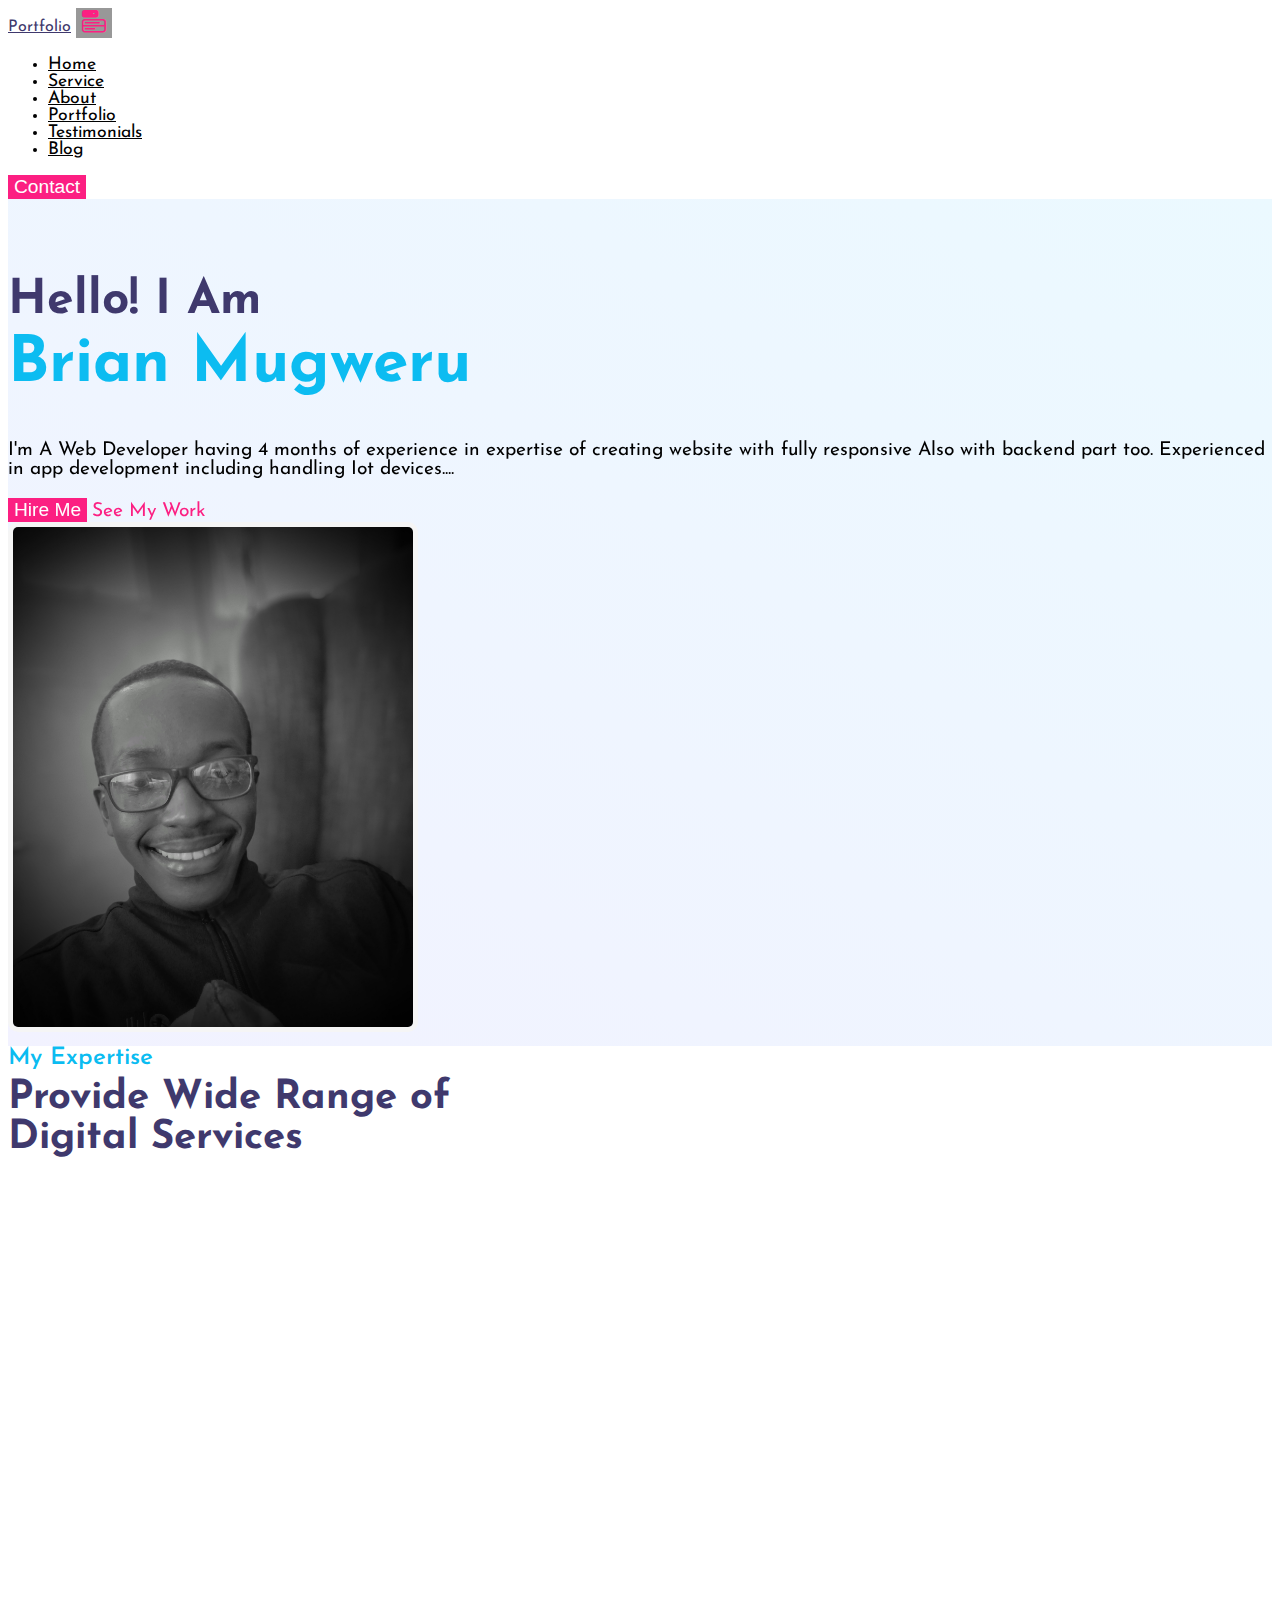
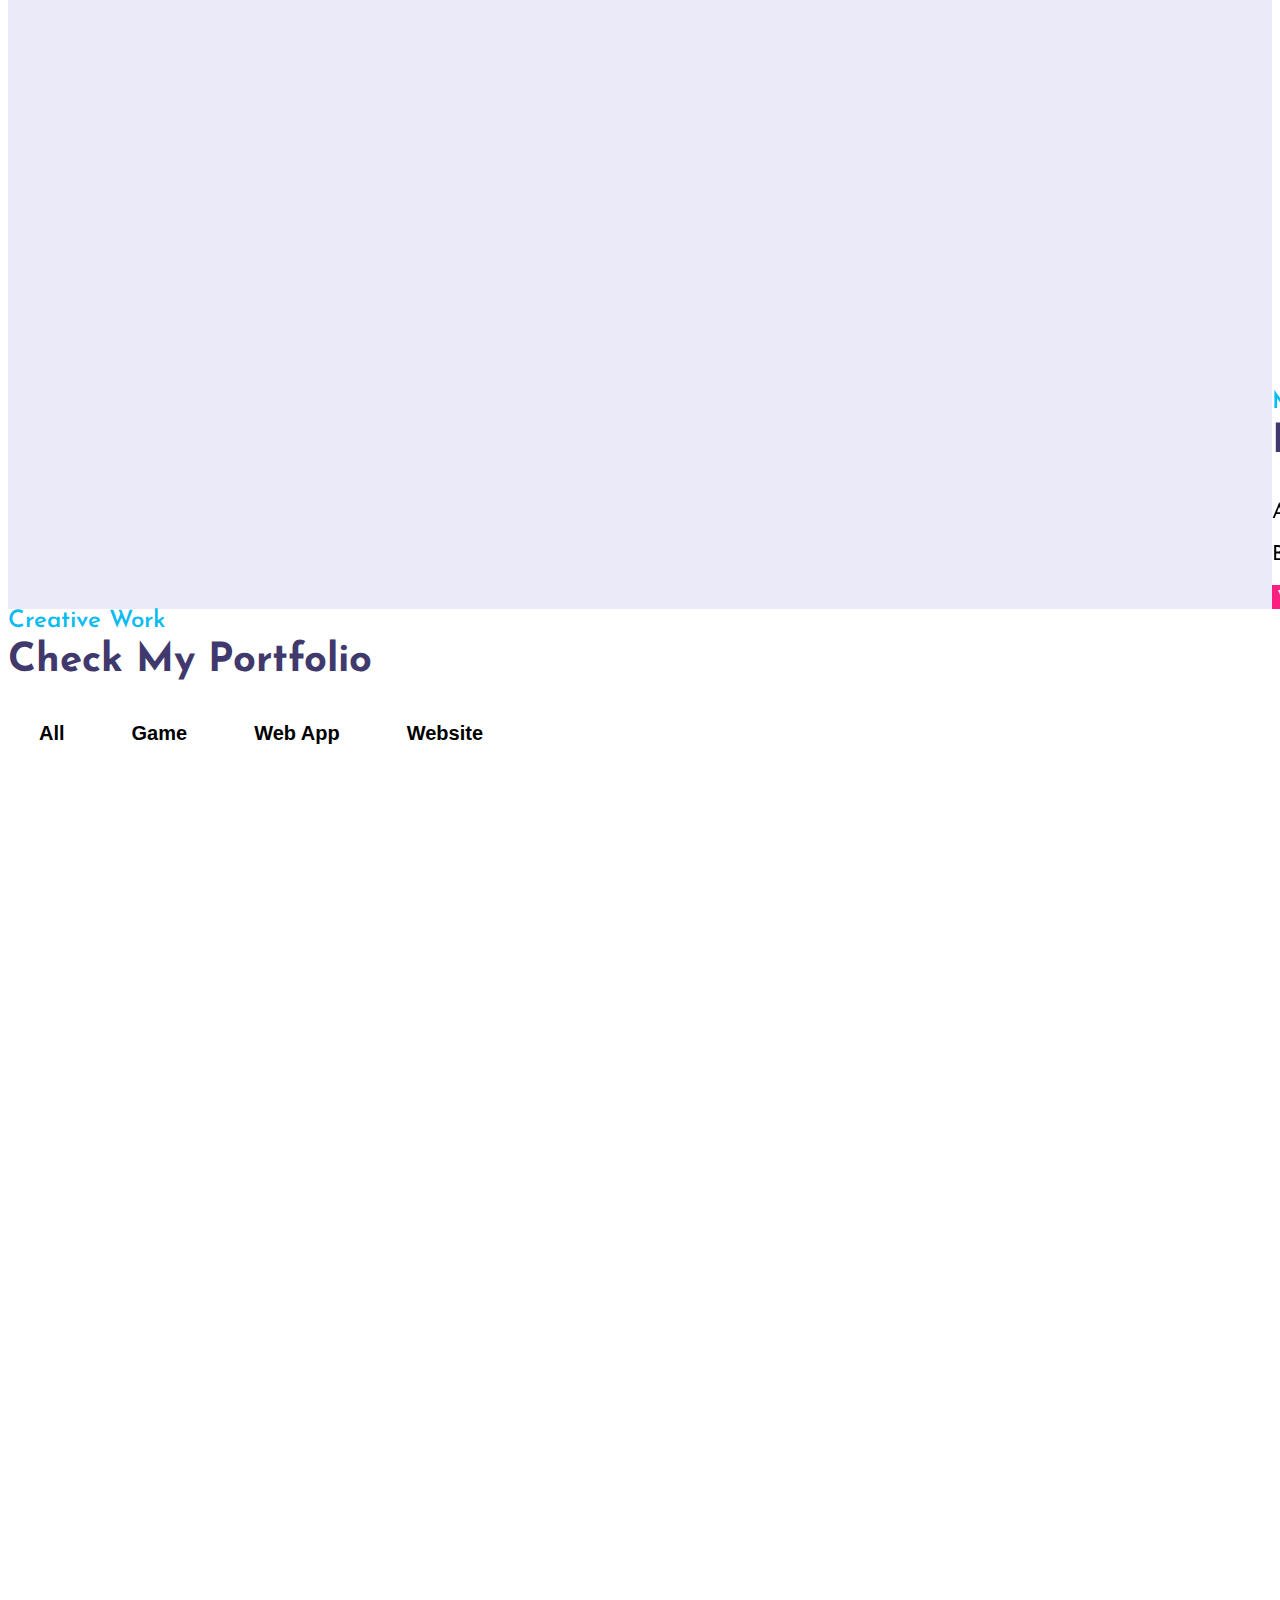
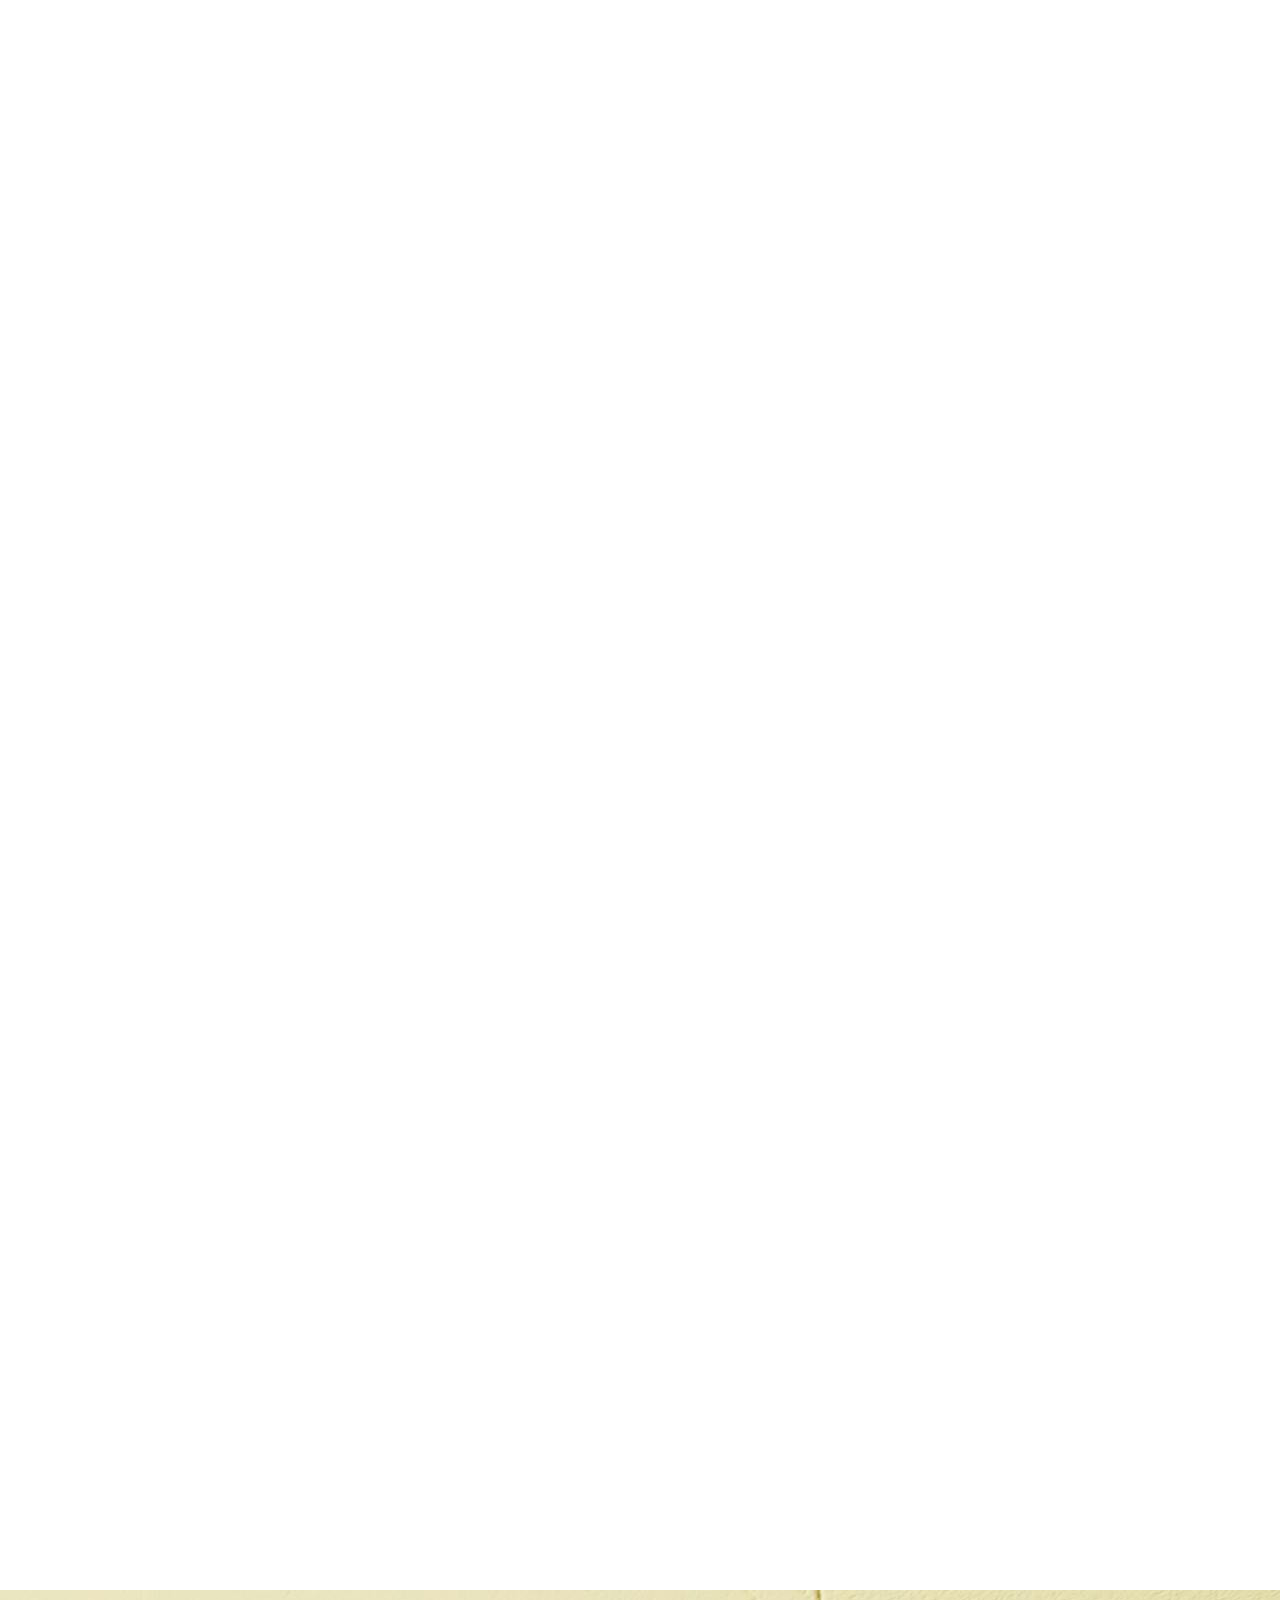
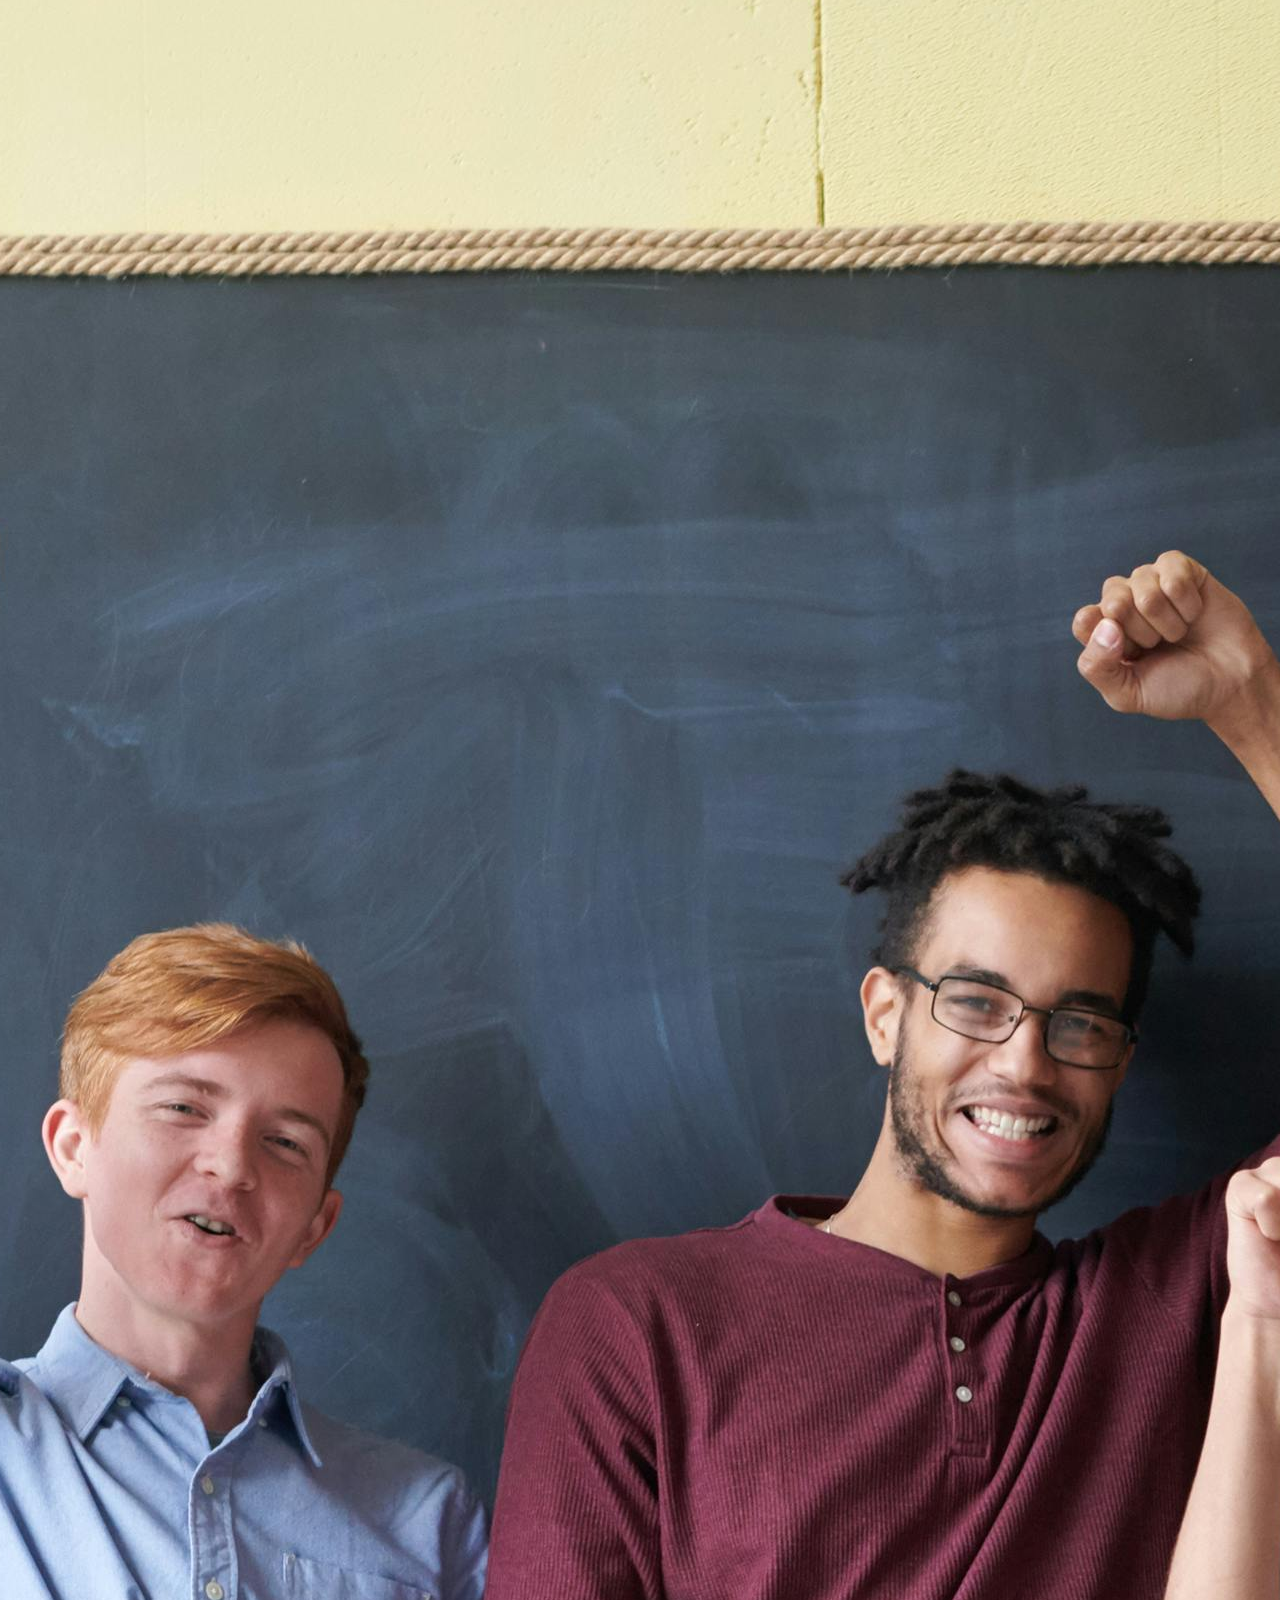
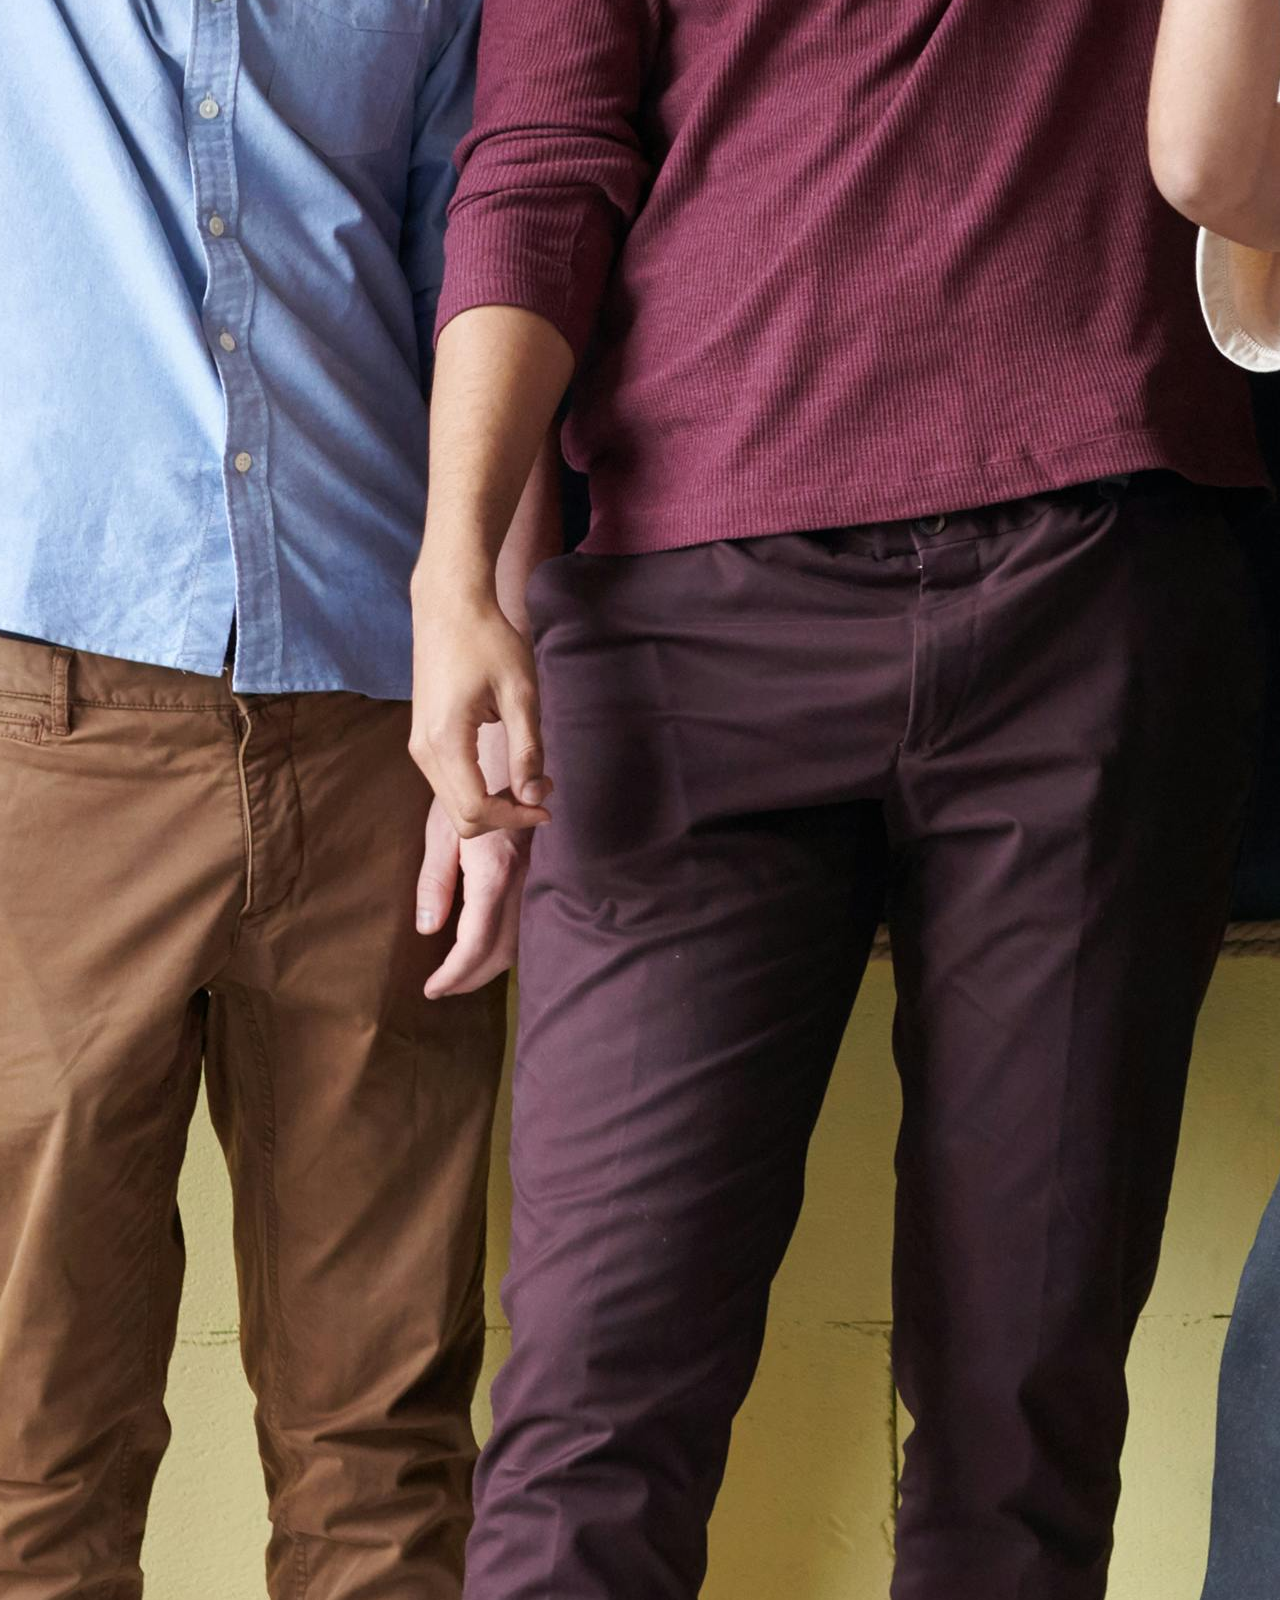
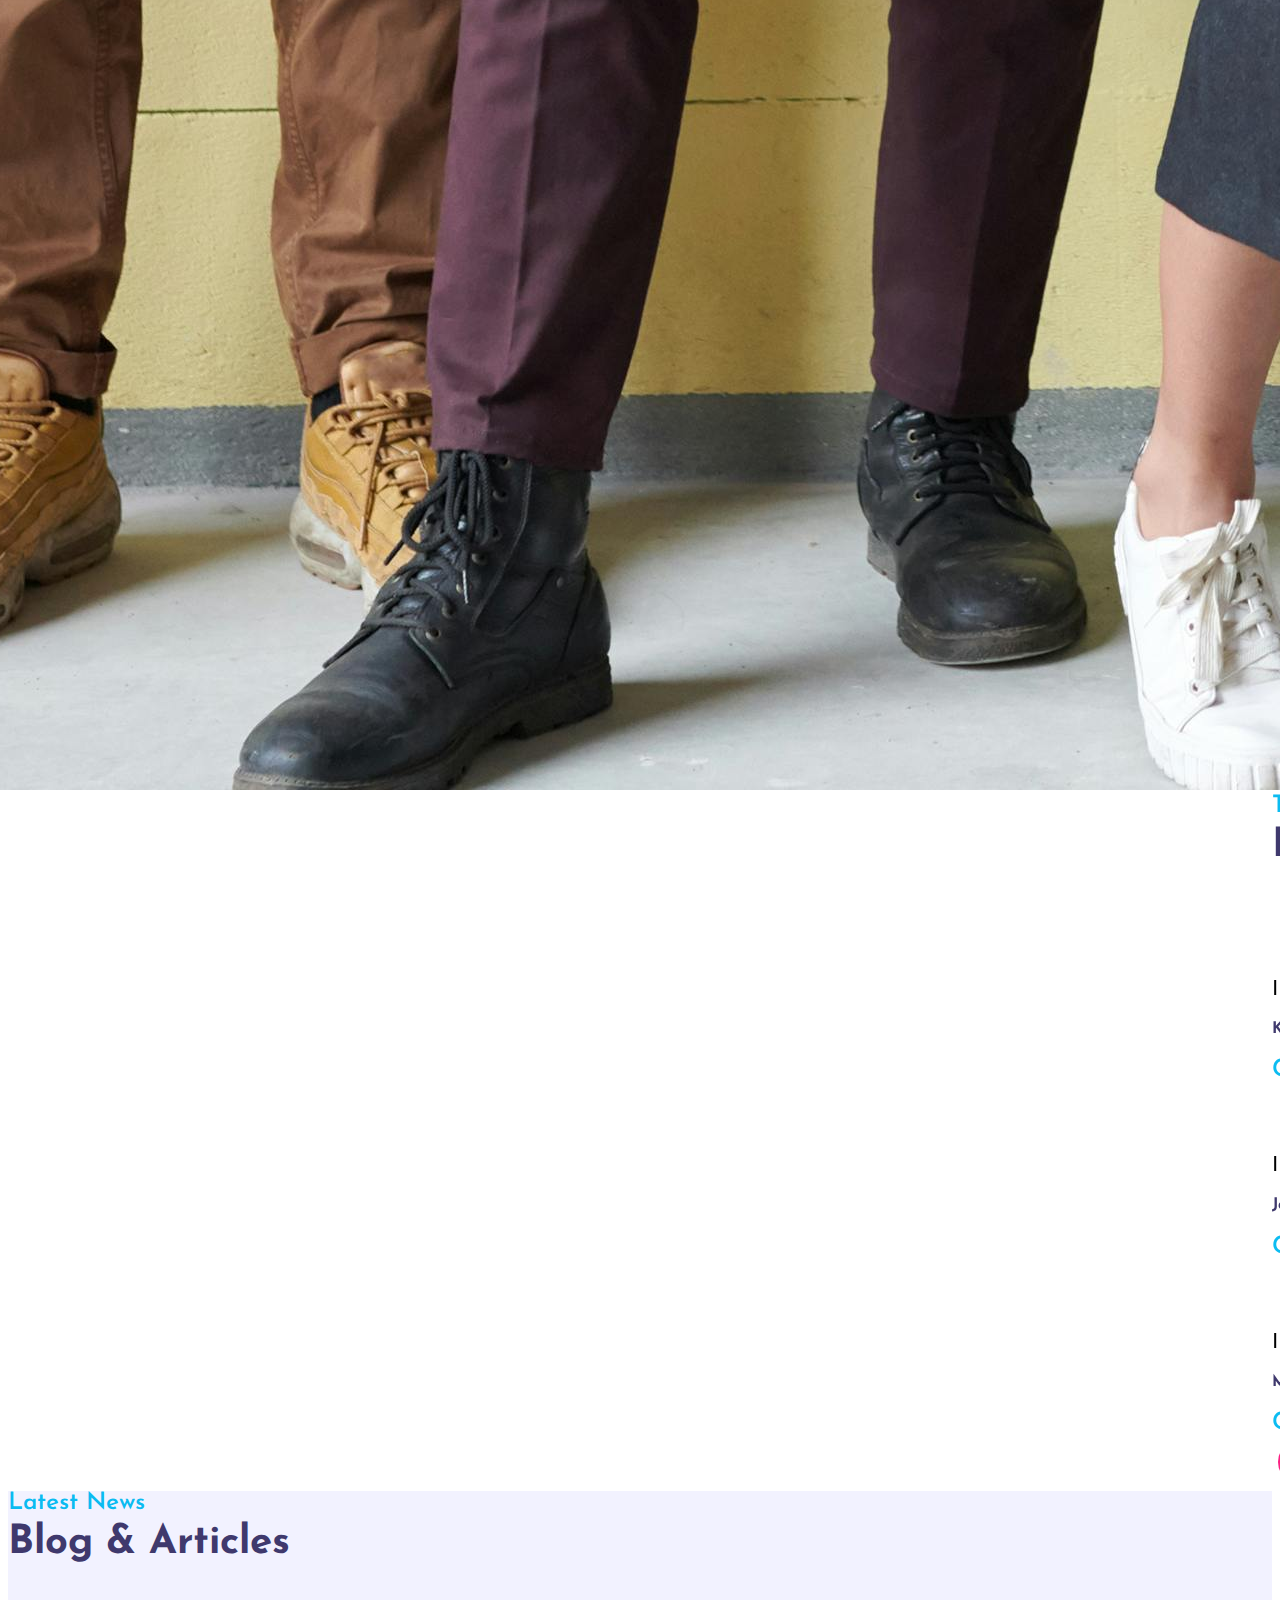
==== commit 71454e5c: "latest" ====
--- a/index.html
+++ b/index.html
@@ -105,7 +105,9 @@
           <a href="" class="link ms-4 d-none">See My Work</a>
         </div>
         <div class="col-10 col-md-4 d-none d-md-block">
-          <img src="images/my_image.jpg" class="img-fluid" alt="" width="400px" height="500px"/>
+          <a href="info.html" target="_self">
+            <img src="img/IMG_20250117_093025-EDIT.jpg" class="img-fluid" alt="" width="400px" height="500px" id="my_img"/>
+          </a>
         </div>
       </div>
     </section>
@@ -220,7 +222,7 @@
                   <span class="progress-value reactjs-progress">0%</span>
                 </div>
                 <br>
-                <span class="text">ReactJS</span>
+                <span class="text">Java</span>
               </div>
             </div>
           </div>
@@ -244,7 +246,7 @@
                 href="Entry Level Web Developer Resume.pdf"
                 download="SampleCV"
                 style="text-decoration: none;color: #fff;"
-                >Download CV</a
+                >View CV</a
               >
             </button>
           </div>
@@ -266,7 +268,6 @@
         <button class="filter-item" data-filter="game">Game</button>
         <button class="filter-item" data-filter="webapp">Web App</button>
         <button class="filter-item" data-filter="website">Website</button>
-        <button class="filter-item" data-filter="brand">Brand</button>
       </div>
       <div class="portfolio-body">
         <div class="row justify-content-evenly px-4">
@@ -367,7 +368,7 @@
     <section class="testimonial mt-5 pt-5" id="testimonial">
       <div class="row justify-content-evenly">
         <div class="col-md-4 col-10" data-aos="slide-right">
-          <img src="img/testimonials.jfif" class="img-fluid" alt="" />
+          <img src="img/pexels-fauxels-3184432.jpg" class="img-fluid" alt="" />
         </div>
         <div class="col-md-6 col-10 mt-5" data-aos="slide-left">
           <div class="heading">
@@ -469,11 +470,11 @@
               <small>by Brian Mugweru</small
               ><span class="ms-3">Jan 28,2025</span>
               <h4 class="card-title">
-                <a href="">Quis autem vea eum iure reprehenderit</a>
+                <a href="">Project Apex Legends</a>
               </h4>
               <p class="text-muted">
-                Dolor repellendus temporibus autem quibusdam officiis debitis
-                rerum nece aibus minima veniam.
+                A battle royale game filled with thrilling events.
+                Join up with friends and fight to survive.
               </p>
               <a href="#" class="read-more-btn link" data-bs-toggle="modal" data-bs-target="#exampleModal1">Read More</a>
             </div>
@@ -490,11 +491,11 @@
               <small>By Brian Mugweru</small
               ><span class="ms-3">Jan 28,2025</span>
               <h4 class="card-title">
-                <a href="">Quis autem vea eum iure reprehenderit</a>
+                <a href="">Units Converter</a>
               </h4>
               <p class="text-muted">
-                Dolor repellendus temporibus autem quibusdam officiis debitis
-                rerum nece aibus minima veniam.
+                Unit Converter is an app used to convert any form of metric
+                unit to another different in reference to scientific quantities.
               </p>
               <a href="#" class="read-more-btn link" data-bs-toggle="modal" data-bs-target="#exampleModal2">Read More</a>
             </div>
@@ -511,11 +512,12 @@
               <small>By Brian Mugweru</small
               ><span class="ms-3">Jan 28,2025</span>
               <h4 class="card-title">
-                <a href="">Quis autem vea eum iure reprehenderit</a>
+                <a href="">Online Dictionary</a>
               </h4>
               <p class="text-muted">
-                Dolor repellendus temporibus autem quibusdam officiis debitis
-                rerum nece aibus minima veniam.
+                Tired of carrying around a huge book everywhere?
+                Try ot our very own Online dictionary filled with
+                up-to-date words everyday and everynight.
               </p>
               <a href="#" class="read-more-btn link" data-bs-toggle="modal" data-bs-target="#exampleModal3">Read More</a>
             </div>
@@ -530,12 +532,12 @@
               
               <div class="modal-body px-4">
                 <div class="img">
-                  <img src="images/2048game.png" class="img-fluid" alt="">
+                  <img src="img/apex.jfif" class="img-fluid" alt="">
                 </div>
                 <div class="content mt-3">
                   <small>By Brian Mugweru</small
                     ><span class="text-muted ms-2">Jan 28,2025</span>
-                  <h4 class="card-title mt-3">Quis autem vea eum iure reprehenderit</h4>
+                  <h4 class="card-title mt-3">Project Apex Legends</h4>
                   <div class="social-links mt-4">
                       <button href="" class="rounded-pill dribble">
                         <i class="bi bi-dribbble"></i>
@@ -547,7 +549,7 @@
                         <i class="bi bi-behance"></i>
                       </button>
                   </div>
-                  <p class="text-muted mt-3">Lorem ipsum dolor sit amet, consectetur adipiscing elit. Nullam tempor eros a tellus auctor, nec suscipit nunc dignissim. Ut suscipit gravida augue sed elementum. Sed sed luctus nisl. Donec scelerisque nisi in sodales mattis. Vestibulum suscipit odio ac enim blandit sollicitudin. Aliquam ultrices sem quis urna placerat interdum. Etiam rutrum, quam sagittis tristique mollis, libero arcu scelerisque erat, eget tincidunt eros diam quis nunc.</p>
+                  <p class="text-muted mt-3">Apex Legends** is a free-to-play battle royale game developed by **Respawn Entertainment** and published by **Electronic Arts**. Released in **2019**, the game features squads of three players or solo/duo modes, where players choose from unique characters called **Legends**, each with special abilities. Set in the **Titanfall universe**, Apex Legends combines fast-paced gunplay, strategic teamwork, and a dynamic map that evolves with seasonal updates. The game has gained a massive global following for its fluid movement mechanics, innovative ping system, and diverse roster of Legends. It is available on **PC, PlayStation, Xbox, and Nintendo Switch.</p>
                 </div>
               </div>
               <div class="heading px-2">
@@ -602,12 +604,12 @@
               
               <div class="modal-body px-4">
                 <div class="img">
-                  <img src="images/currency-converter.png" class="img-fluid" alt="">
+                  <img src="img/units.jpg" class="img-fluid" alt="">
                 </div>
                 <div class="content mt-3">
                   <small>By Brian Mugweru</small
                     ><span class="text-muted ms-2 ms-md-0">Jan 28, 2025</span>
-                  <h4 class="card-title mt-3">Quis autem vea eum iure reprehenderit</h4>
+                  <h4 class="card-title mt-3">Units Converter</h4>
                   <div class="social-links mt-4">
                       <button href="" class="rounded-pill dribble">
                         <i class="bi bi-dribbble"></i>
@@ -619,7 +621,7 @@
                         <i class="bi bi-behance"></i>
                       </button>
                   </div>
-                  <p class="text-muted mt-3">Lorem ipsum dolor sit amet, consectetur adipiscing elit. Nullam tempor eros a tellus auctor, nec suscipit nunc dignissim. Ut suscipit gravida augue sed elementum. Sed sed luctus nisl. Donec scelerisque nisi in sodales mattis. Vestibulum suscipit odio ac enim blandit sollicitudin. Aliquam ultrices sem quis urna placerat interdum. Etiam rutrum, quam sagittis tristique mollis, libero arcu scelerisque erat, eget tincidunt eros diam quis nunc.</p>
+                  <p class="text-muted mt-3">Unit converter** is a tool or application that allows users to convert values between different measurement units. It can handle various categories such as **length (meters to feet), weight (kilograms to pounds), temperature (Celsius to Fahrenheit), speed, volume, currency, and more**. Unit converters are commonly used in science, engineering, travel, and daily life to simplify conversions. They are available as **online tools, mobile apps, and built-in features in calculators and software.</p>
                 </div>
               </div>
               <div class="heading px-2">
@@ -674,12 +676,12 @@
               
               <div class="modal-body px-4">
                 <div class="img">
-                  <img src="images/dictionary.png" class="img-fluid" alt="">
+                  <img src="img/dictionary.jfif" class="img-fluid" alt="">
                 </div>
                 <div class="content mt-3">
                   <small>By Brian Mugweru</small
                     ><span class="text-muted ms-2 ms-md-0">Jan 28, 2025</span>
-                  <h4 class="card-title mt-3">Quis autem vea eum iure reprehenderit</h4>
+                  <h4 class="card-title mt-3">Online Dictionary</h4>
                   <div class="social-links mt-4">
                       <button href="" class="rounded-pill dribble">
                         <i class="bi bi-dribbble"></i>
@@ -691,7 +693,7 @@
                         <i class="bi bi-behance"></i>
                       </button>
                   </div>
-                  <p class="text-muted mt-3">Lorem ipsum dolor sit amet, consectetur adipiscing elit. Nullam tempor eros a tellus auctor, nec suscipit nunc dignissim. Ut suscipit gravida augue sed elementum. Sed sed luctus nisl. Donec scelerisque nisi in sodales mattis. Vestibulum suscipit odio ac enim blandit sollicitudin. Aliquam ultrices sem quis urna placerat interdum. Etiam rutrum, quam sagittis tristique mollis, libero arcu scelerisque erat, eget tincidunt eros diam quis nunc.</p>
+                  <p class="text-muted mt-3">An online dictionary is a digital resource that provides **definitions, pronunciations, synonyms, antonyms, translations, and word origins**. It allows users to quickly look up word meanings and usage examples from anywhere with an internet connection. Many online dictionaries also offer **grammar tips, spelling suggestions, and voice pronunciation features**. Popular examples include **Merriam-Webster, Oxford, and Cambridge dictionaries**. Online dictionaries are widely used by **students, writers, professionals, and language learners** for accurate and instant word reference.</p>
                 </div>
               </div>
               <div class="heading px-2">
@@ -779,7 +781,7 @@
               <i class="bi bi-globe-americas"></i>
             </div>
             <div class="col-11">
-              <p>codingpawan.com</p>
+              <p>https://bloomy254.github.io/portfolio_trial/</p>
             </div>
           </div>
         </div>
--- a/css/style.css
+++ b/css/style.css
@@ -6,7 +6,7 @@
 /* styling menu icon */
 .nav-menu{
     border: none;
-    background-color: #fff;
+    background-color: #989898;
     font-size: 1.5rem;
     color: #fc1f82;
 }
@@ -42,6 +42,12 @@
     color: #fff;
     font-size: 1.2rem;
 }
+.c-btn:hover {
+    border: none;
+    background: rgba(4, 186, 241, 0.97);
+    color: #fff;
+    font-size: 1.2rem;
+}
 #conta {
     text-decoration: none;
     color: white;
@@ -51,6 +57,10 @@
     color: white;
 }
 /* styling home section starts */
+#my_img{
+    border: 5px solid whitesmoke;
+    border-radius: 10px;
+}
 .home{
     background: linear-gradient(33deg, rgba(242,242,255,1) 0%, rgba(235,249,255,1) 100%);
     padding: 30px 0px 10px 0px;
